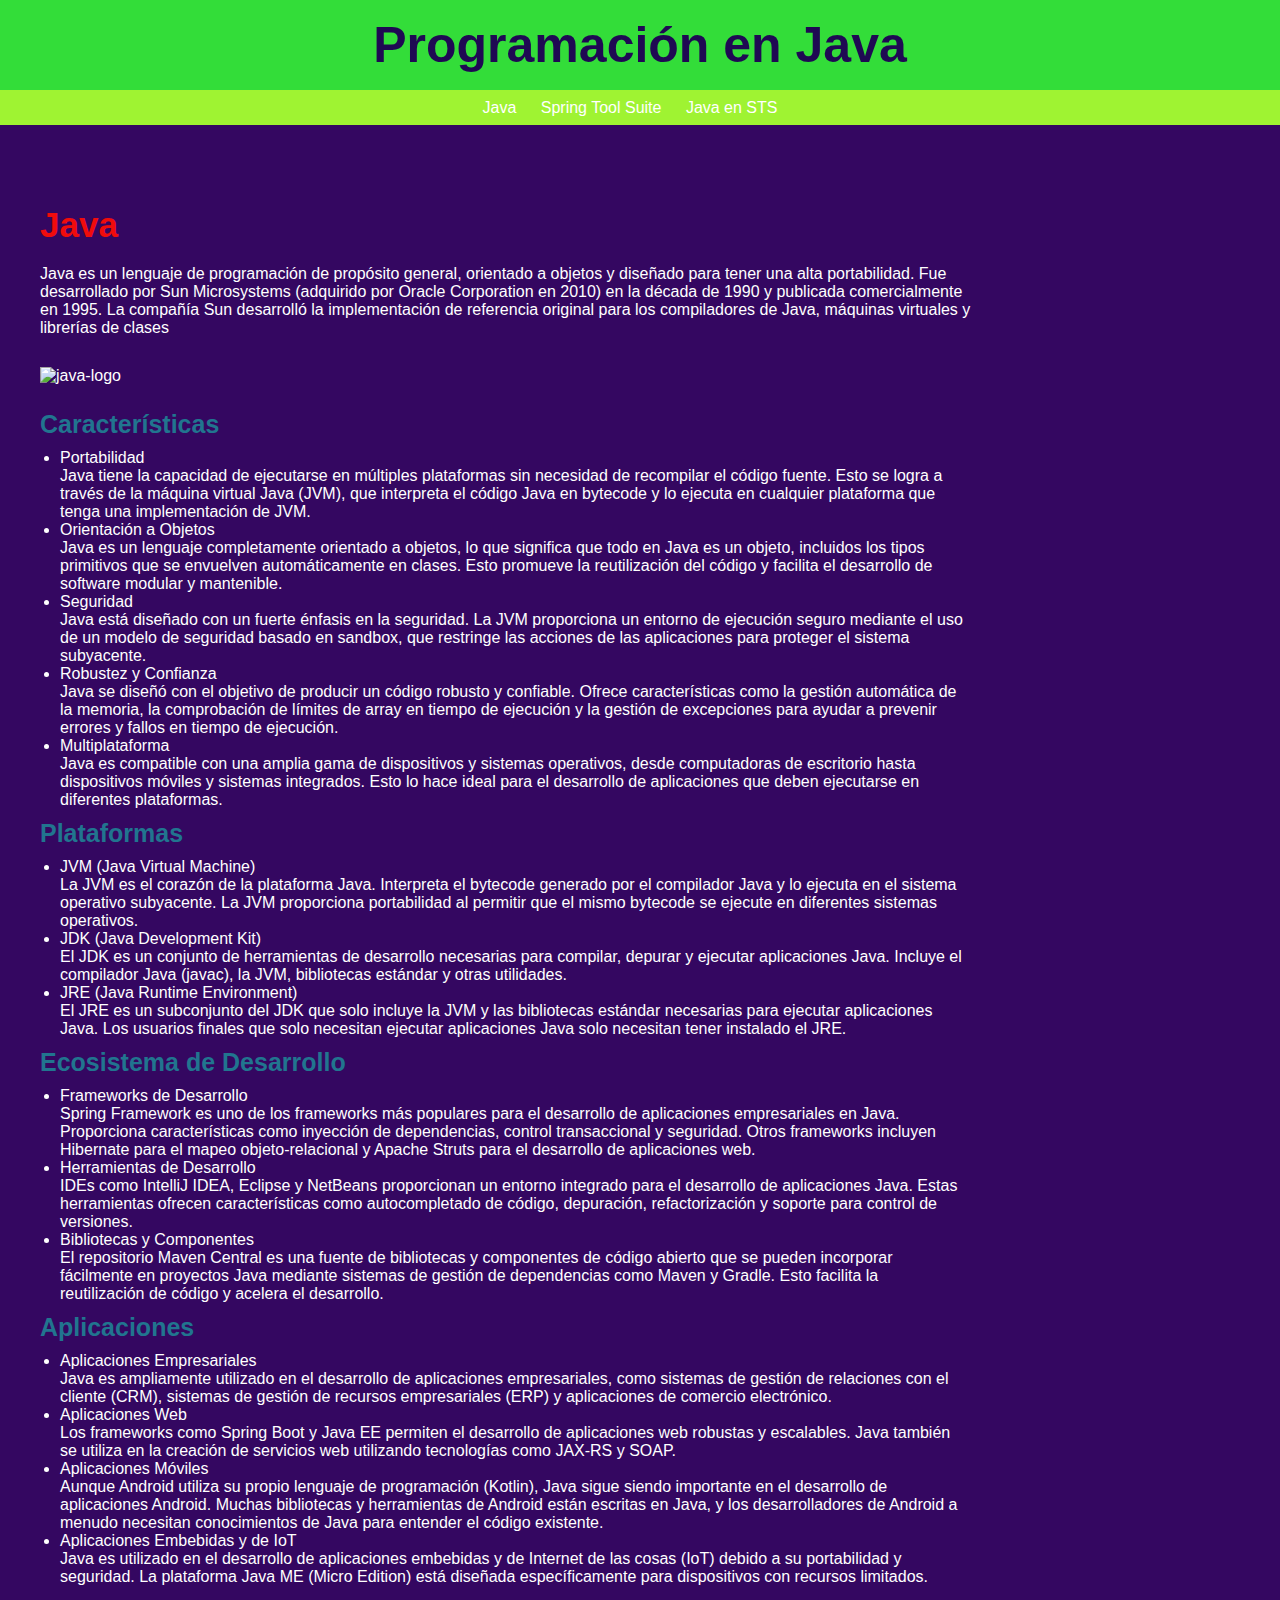
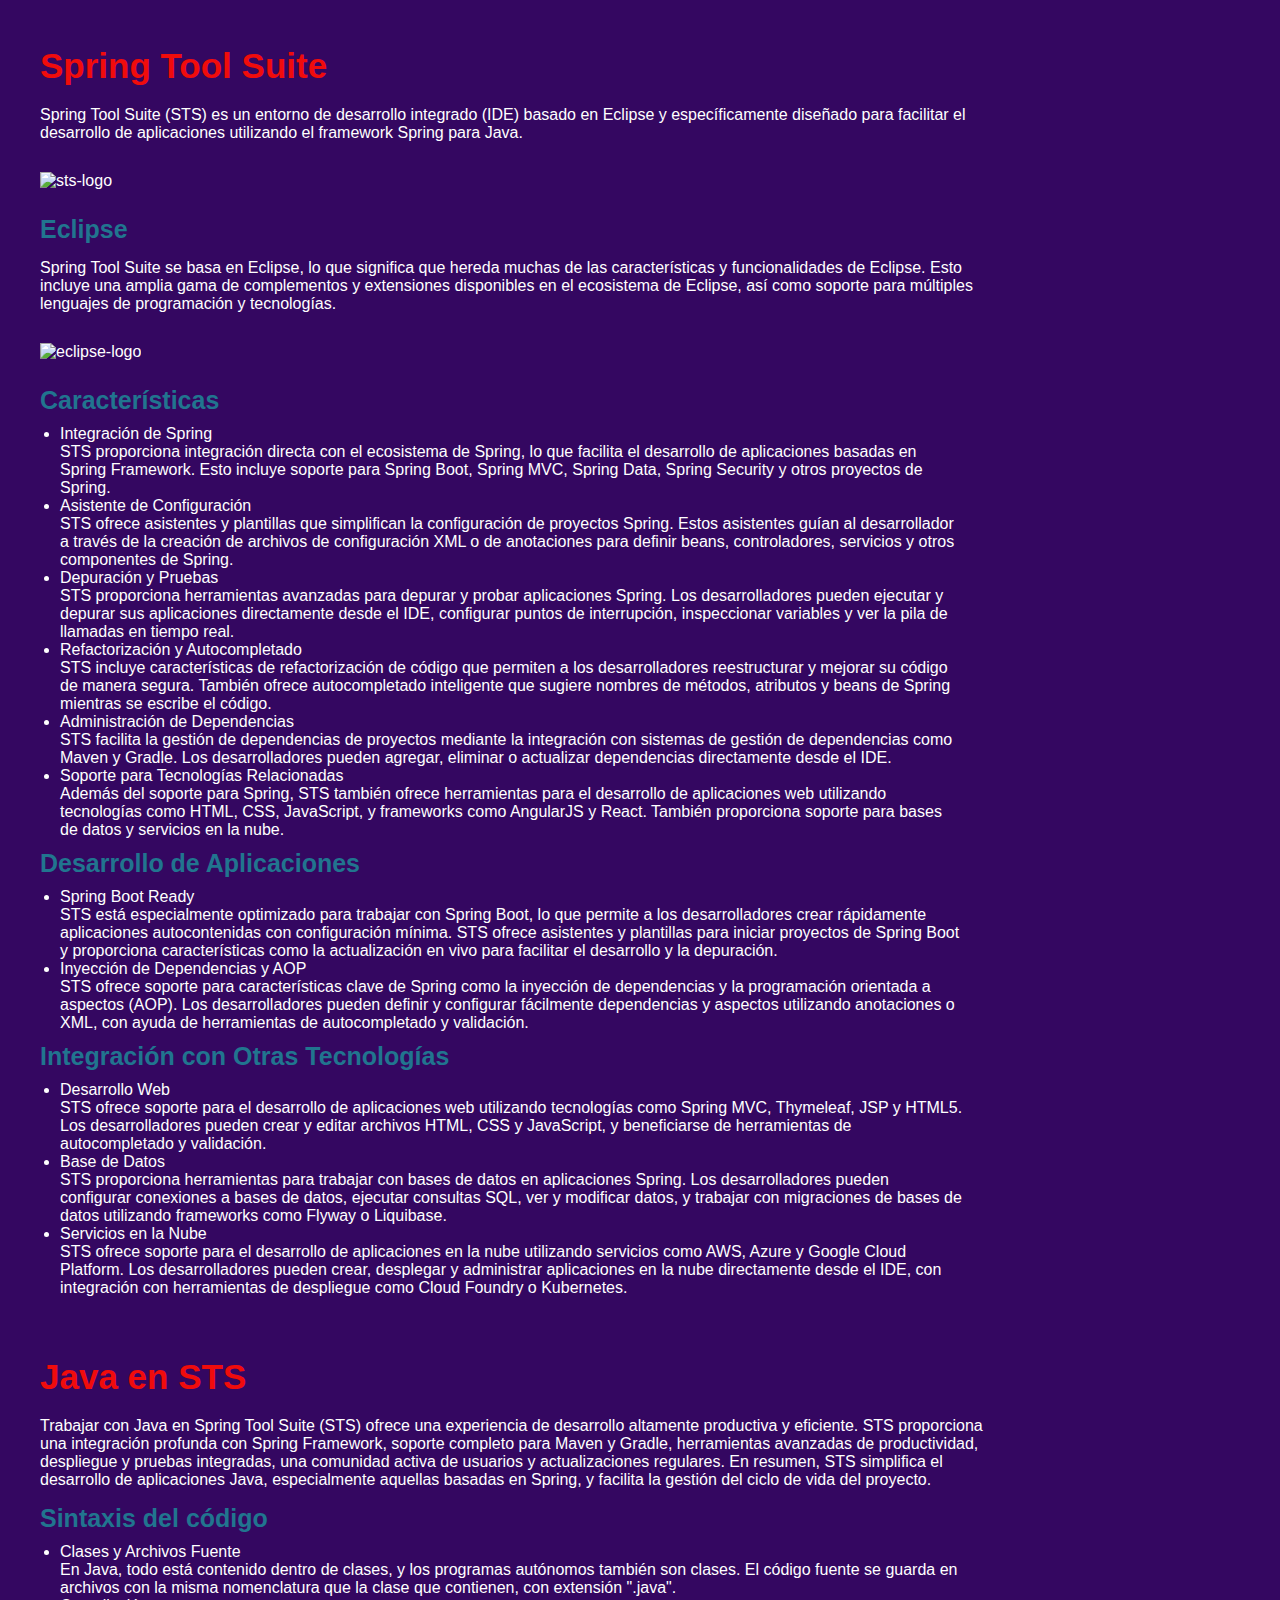
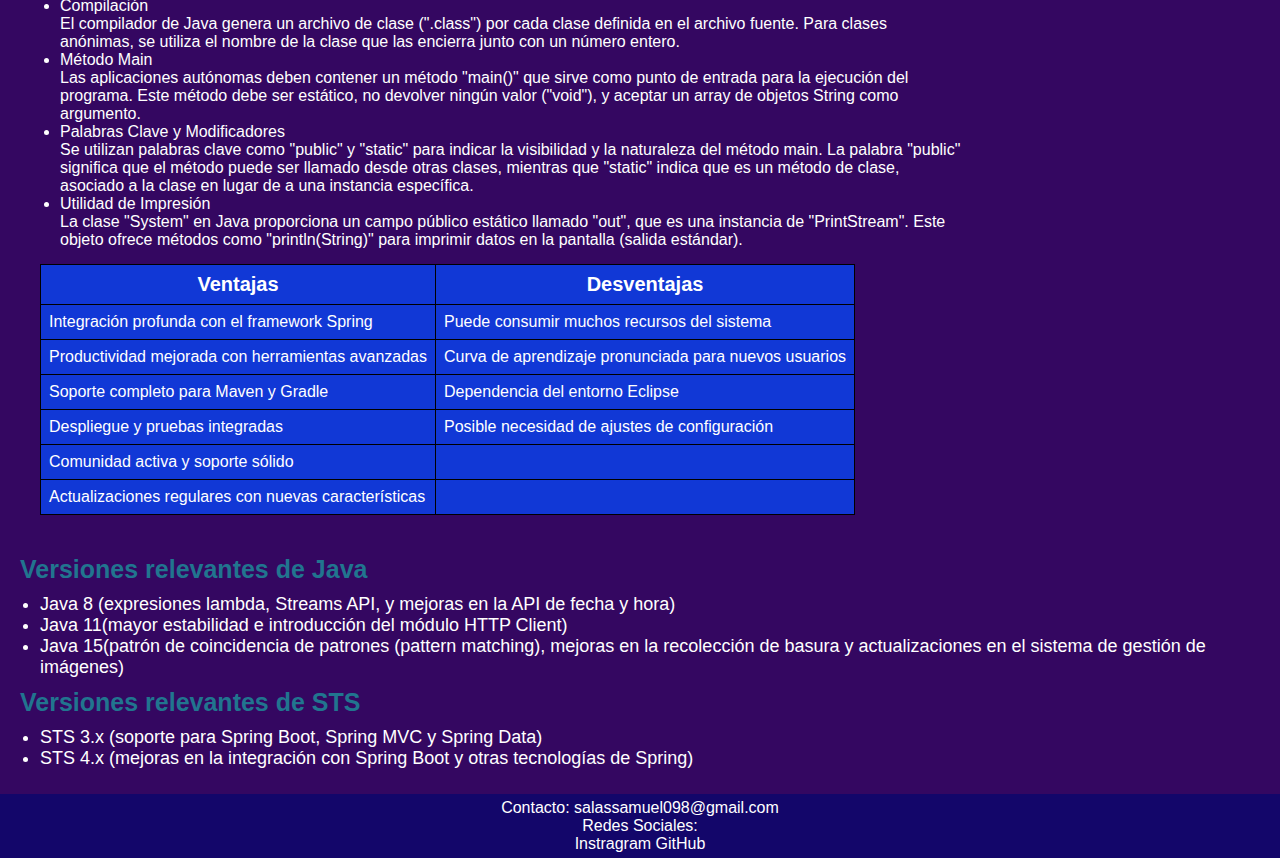
==== src/main/resources/templates/index.html @ c3a45217 "Pagina web y controlador agregados" ====
<!DOCTYPE html>
<html lang="es">
<head>
    <meta charset="UTF-8">
    <title>TP03 Salas Samuel</title>
	<style>
	    * {
	        box-sizing: border-box;
	        margin: 0;
	        padding: 0;
	    }
	    body {
	        font-family: Arial;
            background-color: #340761;
	    }
	    header {
	        background-color: #33dd39;
	        color: #1f0953;
	        padding: 10px;
	        text-align: center;
            font-size: 25px;
            line-height: 70px;
            width: 100%;
            z-index: 2;
	    }
	    nav {
	        background-color: #9ff332;
	        padding: 10px;
	        text-align: center;
            line-height: 15px;
            width: 100%;
            z-index: 2;
	    }    
	    nav a {
	        text-decoration: none;
	        color: #ffffff;
	        margin-right: 20px;
	    }
        nav a:hover {
            color: #1f0953;
        }
	    main {
	        padding: 20px;
	        margin-right: 220px;
            width: 80%;
            float: left;
	    }
	    section {
            margin: 20px;
            padding-top: 20px;
            color: #ffffff;
        }
	    h2 {
	        color: #f00c0c;
            font-size: 35px;
            font-weight: bold; 
            margin: 20px 0;
	    }
	    h3 {
	        color: #21758f;
            font-size: 25px;
            margin: 10px 0;
	    }
        .descripcion {
            margin: 15px 0;
        }
        ul {
            margin: 5px 20px;
        }
        img{
            width: 25%;
            height: 25%;
            margin: 15px 0;
        }
        table {
            background-color: #1138d6;
            margin: 15px 0;
            border-collapse: collapse;
        }
        th{
            font-size: 20px;
        }
        th, td {
        	border: 1px solid #000;
    		padding: 8px;
        }
	    footer {
	        background-color: #13066a;
	        color: #ffffff;
	        text-align: center;
	        padding: 5px;
	        width: 100%;
	        bottom: 0;
            z-index: 2;
	    }
        footer a {
            text-decoration: none;
            color: #ffffff;
        }
        footer a:hover {
            color: #0cced8;
        }
        aside {
            padding: 20px;
        }
        aside ul {
            color: #21758f;
        }
        aside li {
            color: #ffffff;
            font-size: 18px;
            text-decoration: none;
        }
	</style>
</head>
<body>
    <header>
        <h1>Programación en Java</h1>
    </header>
    <nav>
        <a href="#java">Java</a>
        <a href="#sts">Spring Tool Suite</a>
        <a href="#java_sts">Java en STS</a>
    </nav>
    <main>
        <section id="java">
            <h2>Java</h2>
                <p class="descripcion">Java es un lenguaje de programación de propósito general, orientado a objetos y diseñado para tener una alta portabilidad. Fue desarrollado por Sun Microsystems (adquirido por Oracle Corporation en 2010) en la década de 1990 y publicada comercialmente en 1995. La compañía Sun desarrolló la implementación de referencia original para los compiladores de Java, máquinas virtuales y librerías de clases</p>
                <img src="https://miro.medium.com/v2/resize:fit:1200/1*2XrX0fP0htyTCah7AglTig.jpeg" alt="java-logo">
            <h3>Características</h3>
                <ul>
                    <li>Portabilidad
                        <p>Java tiene la capacidad de ejecutarse en múltiples plataformas sin necesidad de recompilar el código fuente. Esto se logra a través de la máquina virtual Java (JVM), que interpreta el código Java en bytecode y lo ejecuta en cualquier plataforma que tenga una implementación de JVM.</p>
                    </li>
                    <li>Orientación a Objetos
                        <p>Java es un lenguaje completamente orientado a objetos, lo que significa que todo en Java es un objeto, incluidos los tipos primitivos que se envuelven automáticamente en clases. Esto promueve la reutilización del código y facilita el desarrollo de software modular y mantenible.</p>
                    </li>
                    <li>Seguridad
                        <p>Java está diseñado con un fuerte énfasis en la seguridad. La JVM proporciona un entorno de ejecución seguro mediante el uso de un modelo de seguridad basado en sandbox, que restringe las acciones de las aplicaciones para proteger el sistema subyacente.</p>
                    </li>
                    <li>Robustez y Confianza
                        <p>Java se diseñó con el objetivo de producir un código robusto y confiable. Ofrece características como la gestión automática de la memoria, la comprobación de límites de array en tiempo de ejecución y la gestión de excepciones para ayudar a prevenir errores y fallos en tiempo de ejecución.</p>
                    </li>
                    <li>Multiplataforma
                        <p>Java es compatible con una amplia gama de dispositivos y sistemas operativos, desde computadoras de escritorio hasta dispositivos móviles y sistemas integrados. Esto lo hace ideal para el desarrollo de aplicaciones que deben ejecutarse en diferentes plataformas.</p>
                	</li>
                </ul>
            <h3>Plataformas</h3>
                <ul>
                    <li>JVM (Java Virtual Machine)
                        <p>La JVM es el corazón de la plataforma Java. Interpreta el bytecode generado por el compilador Java y lo ejecuta en el sistema operativo subyacente. La JVM proporciona portabilidad al permitir que el mismo bytecode se ejecute en diferentes sistemas operativos.</p>
                    </li>
                    <li>JDK (Java Development Kit)
                        <p>El JDK es un conjunto de herramientas de desarrollo necesarias para compilar, depurar y ejecutar aplicaciones Java. Incluye el compilador Java (javac), la JVM, bibliotecas estándar y otras utilidades.</p>
                    </li>
                    <li>JRE (Java Runtime Environment)
                        <p>El JRE es un subconjunto del JDK que solo incluye la JVM y las bibliotecas estándar necesarias para ejecutar aplicaciones Java. Los usuarios finales que solo necesitan ejecutar aplicaciones Java solo necesitan tener instalado el JRE.</p>
                	</li>
                </ul>
            <h3>Ecosistema de Desarrollo</h3>
                <ul>
                    <li>Frameworks de Desarrollo
                        <p>Spring Framework es uno de los frameworks más populares para el desarrollo de aplicaciones empresariales en Java. Proporciona características como inyección de dependencias, control transaccional y seguridad. Otros frameworks incluyen Hibernate para el mapeo objeto-relacional y Apache Struts para el desarrollo de aplicaciones web.</p>
                    </li>
                    <li>Herramientas de Desarrollo
                        <p>IDEs como IntelliJ IDEA, Eclipse y NetBeans proporcionan un entorno integrado para el desarrollo de aplicaciones Java. Estas herramientas ofrecen características como autocompletado de código, depuración, refactorización y soporte para control de versiones.</p>
                    </li>
                    <li>Bibliotecas y Componentes
                        <p>El repositorio Maven Central es una fuente de bibliotecas y componentes de código abierto que se pueden incorporar fácilmente en proyectos Java mediante sistemas de gestión de dependencias como Maven y Gradle. Esto facilita la reutilización de código y acelera el desarrollo.</p>
                	</li>
                </ul>
            <h3>Aplicaciones</h3>
                <ul>
                    <li>Aplicaciones Empresariales
                        <p>Java es ampliamente utilizado en el desarrollo de aplicaciones empresariales, como sistemas de gestión de relaciones con el cliente (CRM), sistemas de gestión de recursos empresariales (ERP) y aplicaciones de comercio electrónico.</p>
                    </li>
                    <li>Aplicaciones Web
                        <p>Los frameworks como Spring Boot y Java EE permiten el desarrollo de aplicaciones web robustas y escalables. Java también se utiliza en la creación de servicios web utilizando tecnologías como JAX-RS y SOAP.</p>
                    </li>
                    <li>Aplicaciones Móviles
                        <p>Aunque Android utiliza su propio lenguaje de programación (Kotlin), Java sigue siendo importante en el desarrollo de aplicaciones Android. Muchas bibliotecas y herramientas de Android están escritas en Java, y los desarrolladores de Android a menudo necesitan conocimientos de Java para entender el código existente.</p>
                    </li>
                    <li>Aplicaciones Embebidas y de IoT
                        <p>Java es utilizado en el desarrollo de aplicaciones embebidas y de Internet de las cosas (IoT) debido a su portabilidad y seguridad. La plataforma Java ME (Micro Edition) está diseñada específicamente para dispositivos con recursos limitados.</p>
                	</li>
                </ul>
        </section>
        <section id="sts">
            <h2>Spring Tool Suite</h2>
                <p class="descripcion">Spring Tool Suite (STS) es un entorno de desarrollo integrado (IDE) basado en Eclipse y específicamente diseñado para facilitar el desarrollo de aplicaciones utilizando el framework Spring para Java.</p>
                <img src="https://img1.daumcdn.net/thumb/R800x0/?scode=mtistory2&fname=https%3A%2F%2Fblog.kakaocdn.net%2Fdn%2FJdOYF%2Fbtq2Lk9Ly6H%2FEnnXXsOO4hyoVLZHXn4XQ0%2Fimg.png" alt="sts-logo">
            <h3>Eclipse</h3>
                <p class="descripcion">Spring Tool Suite se basa en Eclipse, lo que significa que hereda muchas de las características y funcionalidades de Eclipse. Esto incluye una amplia gama de complementos y extensiones disponibles en el ecosistema de Eclipse, así como soporte para múltiples lenguajes de programación y tecnologías.</p>
                <img src="https://algol.dev/wp-content/uploads/2020/10/logo-eclipse.png" alt="eclipse-logo">
            <h3>Características</h3>
                <ul>
                    <li>Integración de Spring
                        <p>STS proporciona integración directa con el ecosistema de Spring, lo que facilita el desarrollo de aplicaciones basadas en Spring Framework. Esto incluye soporte para Spring Boot, Spring MVC, Spring Data, Spring Security y otros proyectos de Spring.</p>
                    </li>
                    <li>Asistente de Configuración
                        <p>STS ofrece asistentes y plantillas que simplifican la configuración de proyectos Spring. Estos asistentes guían al desarrollador a través de la creación de archivos de configuración XML o de anotaciones para definir beans, controladores, servicios y otros componentes de Spring.</p>
                    </li>
                    <li>Depuración y Pruebas
                        <p>STS proporciona herramientas avanzadas para depurar y probar aplicaciones Spring. Los desarrolladores pueden ejecutar y depurar sus aplicaciones directamente desde el IDE, configurar puntos de interrupción, inspeccionar variables y ver la pila de llamadas en tiempo real.</p>
                    </li>
                    <li>Refactorización y Autocompletado
                        <p>STS incluye características de refactorización de código que permiten a los desarrolladores reestructurar y mejorar su código de manera segura. También ofrece autocompletado inteligente que sugiere nombres de métodos, atributos y beans de Spring mientras se escribe el código.</p>
                    </li>
                    <li>Administración de Dependencias
                        <p>STS facilita la gestión de dependencias de proyectos mediante la integración con sistemas de gestión de dependencias como Maven y Gradle. Los desarrolladores pueden agregar, eliminar o actualizar dependencias directamente desde el IDE.</p>
                    </li>
                    <li>Soporte para Tecnologías Relacionadas
                        <p>Además del soporte para Spring, STS también ofrece herramientas para el desarrollo de aplicaciones web utilizando tecnologías como HTML, CSS, JavaScript, y frameworks como AngularJS y React. También proporciona soporte para bases de datos y servicios en la nube.</p>
                	</li>
                </ul>
            <h3>Desarrollo de Aplicaciones</h3>
                <ul>
                    <li>Spring Boot Ready
                        <p>STS está especialmente optimizado para trabajar con Spring Boot, lo que permite a los desarrolladores crear rápidamente aplicaciones autocontenidas con configuración mínima. STS ofrece asistentes y plantillas para iniciar proyectos de Spring Boot y proporciona características como la actualización en vivo para facilitar el desarrollo y la depuración.</p>
                    </li>
                    <li>Inyección de Dependencias y AOP
                        <p>STS ofrece soporte para características clave de Spring como la inyección de dependencias y la programación orientada a aspectos (AOP). Los desarrolladores pueden definir y configurar fácilmente dependencias y aspectos utilizando anotaciones o XML, con ayuda de herramientas de autocompletado y validación.</p>
                	</li>
                </ul>
            <h3>Integración con Otras Tecnologías</h3>
                <ul>
                    <li>Desarrollo Web
                        <p>STS ofrece soporte para el desarrollo de aplicaciones web utilizando tecnologías como Spring MVC, Thymeleaf, JSP y HTML5. Los desarrolladores pueden crear y editar archivos HTML, CSS y JavaScript, y beneficiarse de herramientas de autocompletado y validación.</p>
                    </li>
                    <li>Base de Datos
                        <p>STS proporciona herramientas para trabajar con bases de datos en aplicaciones Spring. Los desarrolladores pueden configurar conexiones a bases de datos, ejecutar consultas SQL, ver y modificar datos, y trabajar con migraciones de bases de datos utilizando frameworks como Flyway o Liquibase.</p>
                    </li>
                    <li>Servicios en la Nube
                        <p>STS ofrece soporte para el desarrollo de aplicaciones en la nube utilizando servicios como AWS, Azure y Google Cloud Platform. Los desarrolladores pueden crear, desplegar y administrar aplicaciones en la nube directamente desde el IDE, con integración con herramientas de despliegue como Cloud Foundry o Kubernetes.</p>
                	</li>
                </ul>
        </section>
        <section id="java_sts">
            <h2>Java en STS</h2>
                <p class="descripcion">Trabajar con Java en Spring Tool Suite (STS) ofrece una experiencia de desarrollo altamente productiva y eficiente. STS proporciona una integración profunda con Spring Framework, soporte completo para Maven y Gradle, herramientas avanzadas de productividad, despliegue y pruebas integradas, una comunidad activa de usuarios y actualizaciones regulares. En resumen, STS simplifica el desarrollo de aplicaciones Java, especialmente aquellas basadas en Spring, y facilita la gestión del ciclo de vida del proyecto.</p>
            <h3>Sintaxis del código</h3>
                <ul>
                    <li>Clases y Archivos Fuente
                        <p>En Java, todo está contenido dentro de clases, y los programas autónomos también son clases. El código fuente se guarda en archivos con la misma nomenclatura que la clase que contienen, con extensión ".java".</p>
                    </li>
                    <li>Compilación
                        <p>El compilador de Java genera un archivo de clase (".class") por cada clase definida en el archivo fuente. Para clases anónimas, se utiliza el nombre de la clase que las encierra junto con un número entero.</p>
                    </li>
                    <li>Método Main
                        <p>Las aplicaciones autónomas deben contener un método "main()" que sirve como punto de entrada para la ejecución del programa. Este método debe ser estático, no devolver ningún valor ("void"), y aceptar un array de objetos String como argumento.</p>
                    </li>
                    <li>Palabras Clave y Modificadores
                        <p>Se utilizan palabras clave como "public" y "static" para indicar la visibilidad y la naturaleza del método main. La palabra "public" significa que el método puede ser llamado desde otras clases, mientras que "static" indica que es un método de clase, asociado a la clase en lugar de a una instancia específica.</p>
                    </li>
                    <li>Utilidad de Impresión
                        <p>La clase "System" en Java proporciona un campo público estático llamado "out", que es una instancia de "PrintStream". Este objeto ofrece métodos como "println(String)" para imprimir datos en la pantalla (salida estándar).</p>
                	</li>
                </ul>
            <table>
                <thead>
                    <tr>
                        <th>Ventajas</th>
                        <th>Desventajas</th>
                    </tr>
                </thead>
                <tbody>
                    <tr>
                        <td>Integración profunda con el framework Spring</td>
                        <td>Puede consumir muchos recursos del sistema</td>
                    </tr>
                    <tr>
                        <td>Productividad mejorada con herramientas avanzadas</td>
                        <td>Curva de aprendizaje pronunciada para nuevos usuarios</td>
                    </tr>
                    <tr>
                        <td>Soporte completo para Maven y Gradle</td>
                        <td>Dependencia del entorno Eclipse</td>
                    </tr>
                    <tr>
                        <td>Despliegue y pruebas integradas</td>
                        <td>Posible necesidad de ajustes de configuración</td>
                    </tr>
                    <tr>
                        <td>Comunidad activa y soporte sólido</td>
                        <td></td>
                    </tr>
                    <tr>
                        <td>Actualizaciones regulares con nuevas características</td>
                        <td></td>
                    </tr>
                </tbody>
            </table>
        </section>
    </main>
    <aside>
        <h3>Versiones relevantes de Java</h3>
            <ul>
                <li>Java 8 (expresiones lambda, Streams API, y mejoras en la API de fecha y hora)</li>
                <li>Java 11(mayor estabilidad e introducción del módulo HTTP Client)</li>
                <li>Java 15(patrón de coincidencia de patrones (pattern matching), mejoras en la recolección de basura y actualizaciones en el sistema de gestión de imágenes)</li>
            </ul>
        <h3>Versiones relevantes de STS</h3>
            <ul>
                <li>STS 3.x (soporte para Spring Boot, Spring MVC y Spring Data)</li>
                <li>STS 4.x (mejoras en la integración con Spring Boot y otras tecnologías de Spring)</li>
            </ul>
    </aside>
    <footer>
        <p>Contacto: salassamuel098@gmail.com</p>
        <p>Redes Sociales:</p>
        <a href="https://www.instagram.com/samm_c.c/">Instragram</a>
        <a href="https://github.com/samuel-cell">GitHub</a>
    </footer>
</body>
</html>
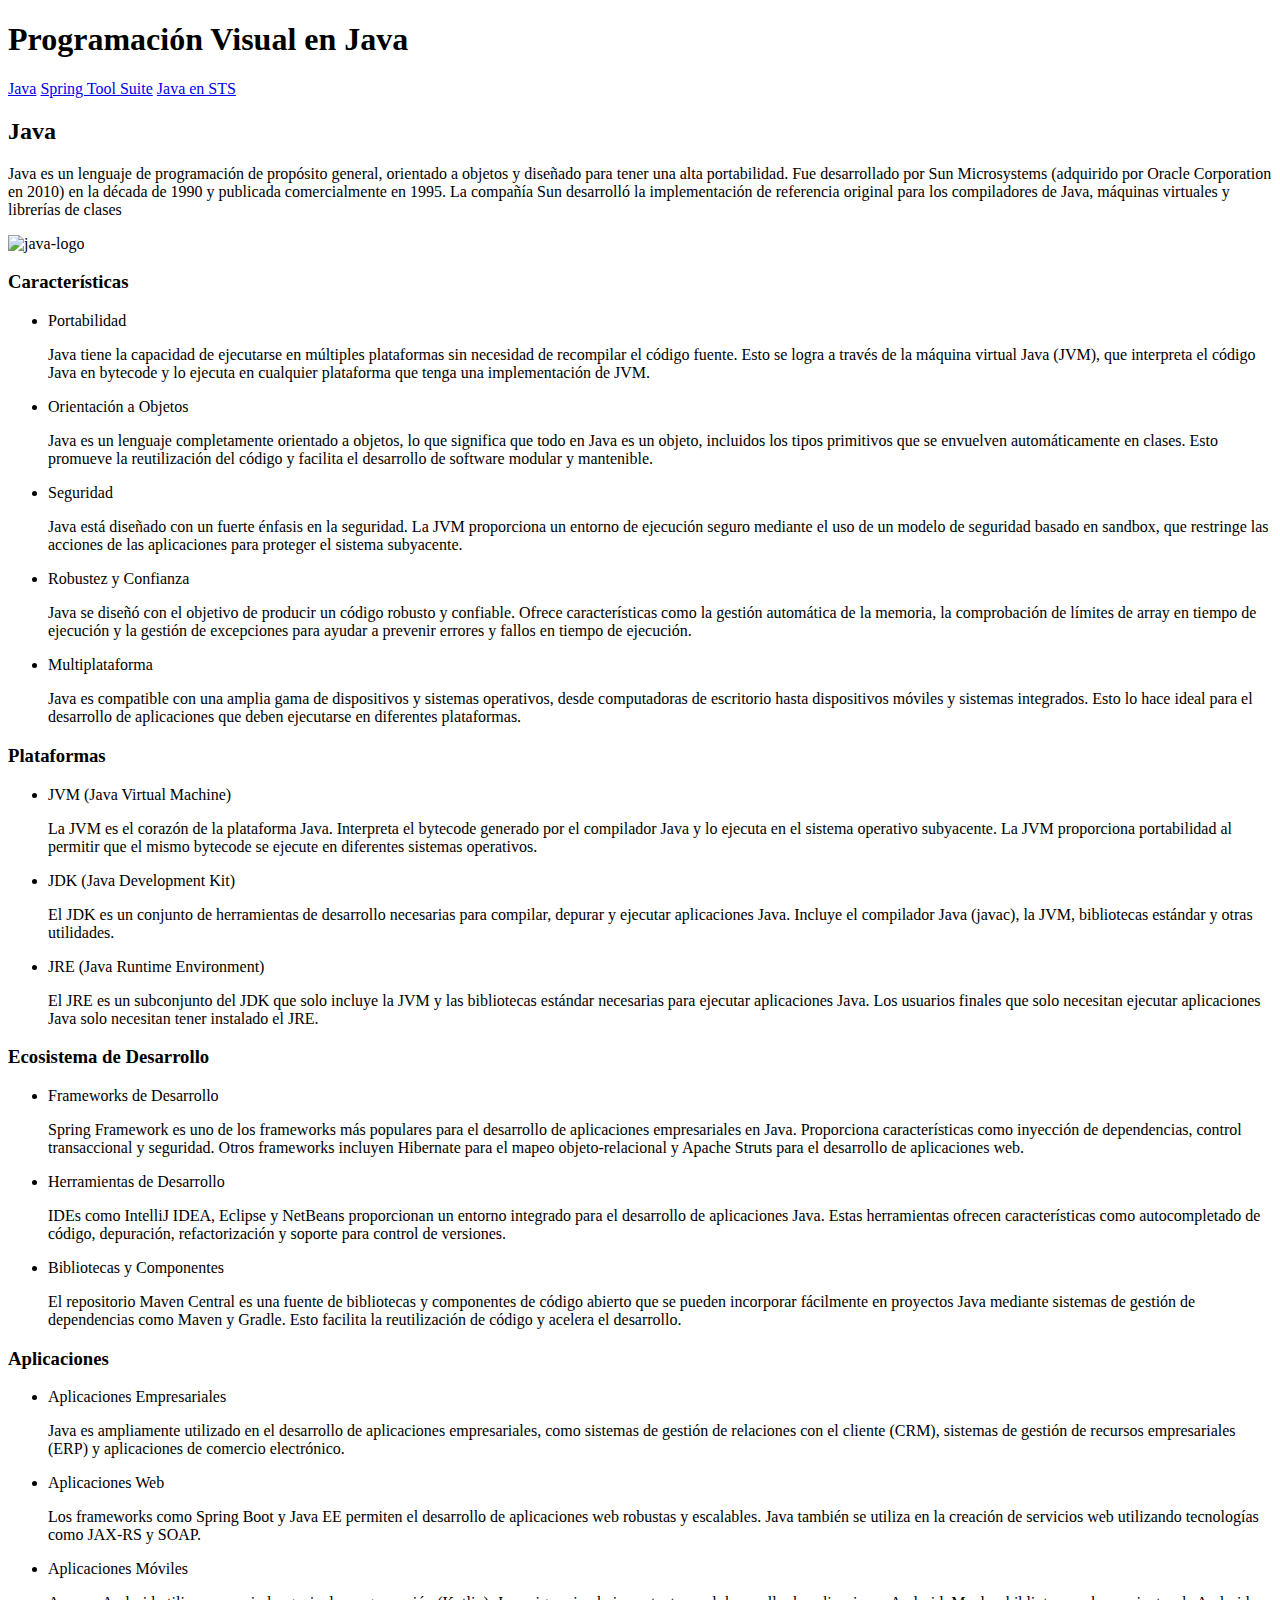
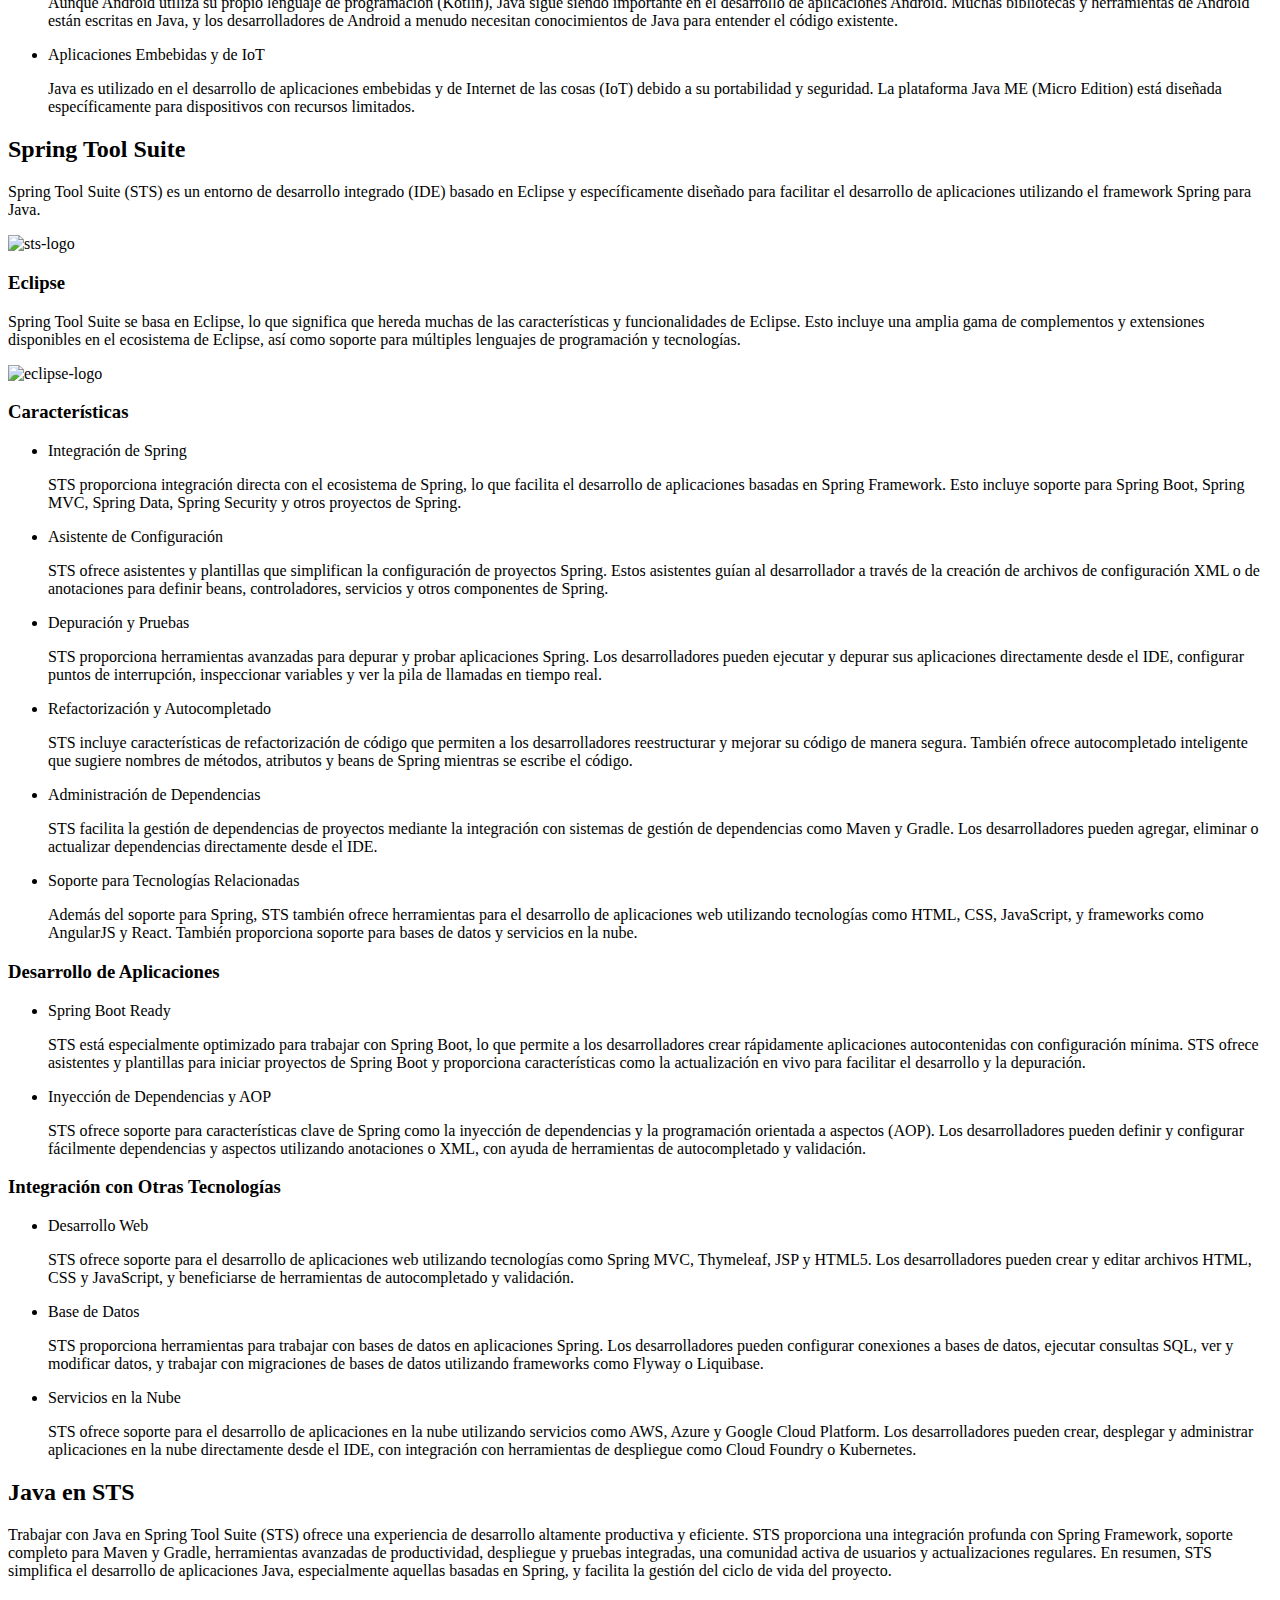
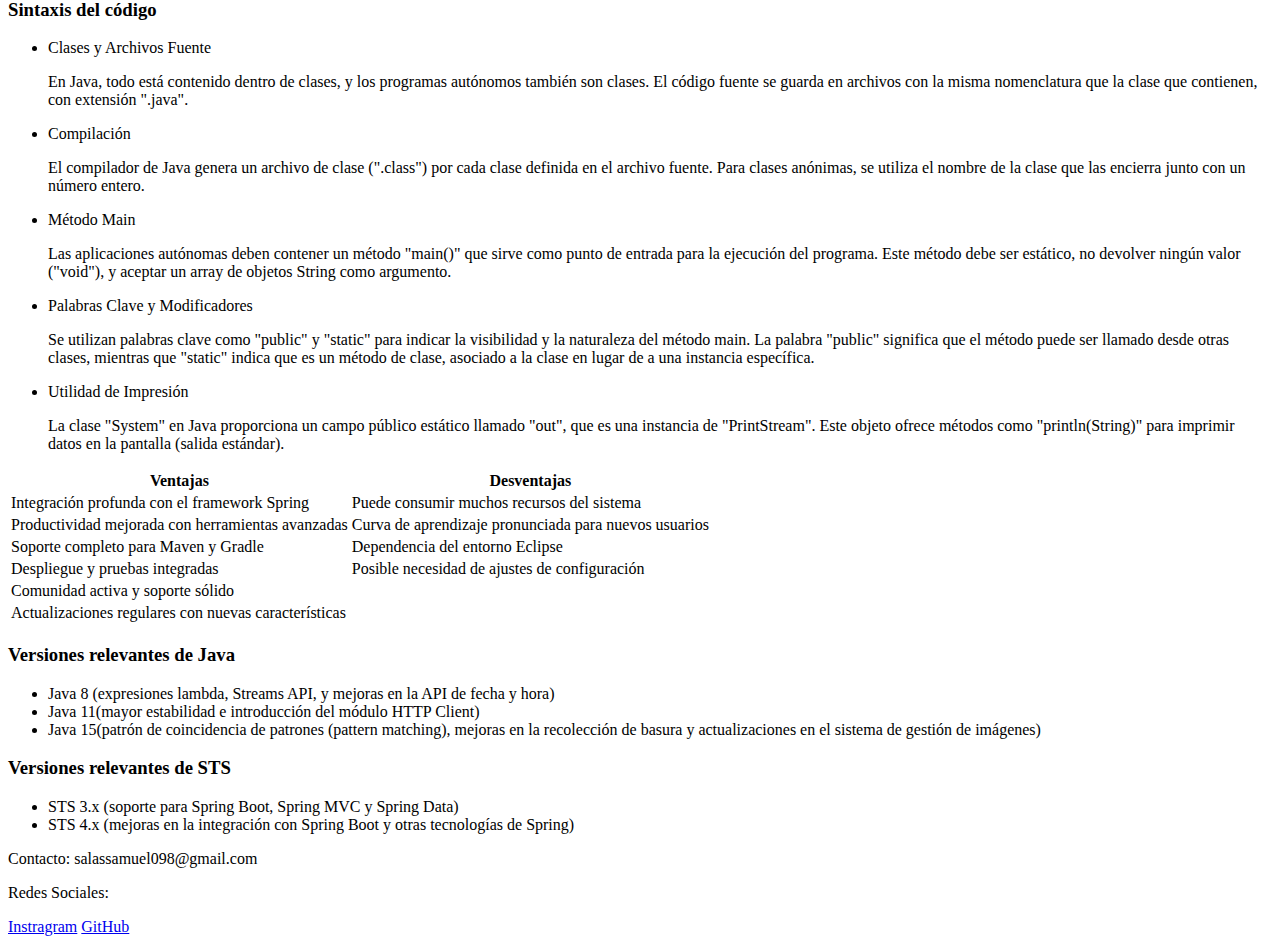
==== commit 8af1a587: "Formulario y archivo css agregados" ====
--- a/src/main/resources/templates/index.html
+++ b/src/main/resources/templates/index.html
@@ -3,308 +3,202 @@
 <head>
     <meta charset="UTF-8">
     <title>TP03 Salas Samuel</title>
-	<style>
-	    * {
-	        box-sizing: border-box;
-	        margin: 0;
-	        padding: 0;
-	    }
-	    body {
-	        font-family: Arial;
-            background-color: #340761;
-	    }
-	    header {
-	        background-color: #33dd39;
-	        color: #1f0953;
-	        padding: 10px;
-	        text-align: center;
-            font-size: 25px;
-            line-height: 70px;
-            width: 100%;
-            z-index: 2;
-	    }
-	    nav {
-	        background-color: #9ff332;
-	        padding: 10px;
-	        text-align: center;
-            line-height: 15px;
-            width: 100%;
-            z-index: 2;
-	    }    
-	    nav a {
-	        text-decoration: none;
-	        color: #ffffff;
-	        margin-right: 20px;
-	    }
-        nav a:hover {
-            color: #1f0953;
-        }
-	    main {
-	        padding: 20px;
-	        margin-right: 220px;
-            width: 80%;
-            float: left;
-	    }
-	    section {
-            margin: 20px;
-            padding-top: 20px;
-            color: #ffffff;
-        }
-	    h2 {
-	        color: #f00c0c;
-            font-size: 35px;
-            font-weight: bold; 
-            margin: 20px 0;
-	    }
-	    h3 {
-	        color: #21758f;
-            font-size: 25px;
-            margin: 10px 0;
-	    }
-        .descripcion {
-            margin: 15px 0;
-        }
-        ul {
-            margin: 5px 20px;
-        }
-        img{
-            width: 25%;
-            height: 25%;
-            margin: 15px 0;
-        }
-        table {
-            background-color: #1138d6;
-            margin: 15px 0;
-            border-collapse: collapse;
-        }
-        th{
-            font-size: 20px;
-        }
-        th, td {
-        	border: 1px solid #000;
-    		padding: 8px;
-        }
-	    footer {
-	        background-color: #13066a;
-	        color: #ffffff;
-	        text-align: center;
-	        padding: 5px;
-	        width: 100%;
-	        bottom: 0;
-            z-index: 2;
-	    }
-        footer a {
-            text-decoration: none;
-            color: #ffffff;
-        }
-        footer a:hover {
-            color: #0cced8;
-        }
-        aside {
-            padding: 20px;
-        }
-        aside ul {
-            color: #21758f;
-        }
-        aside li {
-            color: #ffffff;
-            font-size: 18px;
-            text-decoration: none;
-        }
-	</style>
+    <link rel="stylesheet" href="/css/styles.css">
 </head>
 <body>
     <header>
-        <h1>Programación en Java</h1>
-    </header>
-    <nav>
+        <h1>Programación Visual en Java</h1>
+        <nav>
         <a href="#java">Java</a>
         <a href="#sts">Spring Tool Suite</a>
         <a href="#java_sts">Java en STS</a>
     </nav>
-    <main>
-        <section id="java">
-            <h2>Java</h2>
-                <p class="descripcion">Java es un lenguaje de programación de propósito general, orientado a objetos y diseñado para tener una alta portabilidad. Fue desarrollado por Sun Microsystems (adquirido por Oracle Corporation en 2010) en la década de 1990 y publicada comercialmente en 1995. La compañía Sun desarrolló la implementación de referencia original para los compiladores de Java, máquinas virtuales y librerías de clases</p>
-                <img src="https://miro.medium.com/v2/resize:fit:1200/1*2XrX0fP0htyTCah7AglTig.jpeg" alt="java-logo">
-            <h3>Características</h3>
-                <ul>
-                    <li>Portabilidad
-                        <p>Java tiene la capacidad de ejecutarse en múltiples plataformas sin necesidad de recompilar el código fuente. Esto se logra a través de la máquina virtual Java (JVM), que interpreta el código Java en bytecode y lo ejecuta en cualquier plataforma que tenga una implementación de JVM.</p>
-                    </li>
-                    <li>Orientación a Objetos
-                        <p>Java es un lenguaje completamente orientado a objetos, lo que significa que todo en Java es un objeto, incluidos los tipos primitivos que se envuelven automáticamente en clases. Esto promueve la reutilización del código y facilita el desarrollo de software modular y mantenible.</p>
-                    </li>
-                    <li>Seguridad
-                        <p>Java está diseñado con un fuerte énfasis en la seguridad. La JVM proporciona un entorno de ejecución seguro mediante el uso de un modelo de seguridad basado en sandbox, que restringe las acciones de las aplicaciones para proteger el sistema subyacente.</p>
-                    </li>
-                    <li>Robustez y Confianza
-                        <p>Java se diseñó con el objetivo de producir un código robusto y confiable. Ofrece características como la gestión automática de la memoria, la comprobación de límites de array en tiempo de ejecución y la gestión de excepciones para ayudar a prevenir errores y fallos en tiempo de ejecución.</p>
-                    </li>
-                    <li>Multiplataforma
-                        <p>Java es compatible con una amplia gama de dispositivos y sistemas operativos, desde computadoras de escritorio hasta dispositivos móviles y sistemas integrados. Esto lo hace ideal para el desarrollo de aplicaciones que deben ejecutarse en diferentes plataformas.</p>
-                	</li>
-                </ul>
-            <h3>Plataformas</h3>
-                <ul>
-                    <li>JVM (Java Virtual Machine)
-                        <p>La JVM es el corazón de la plataforma Java. Interpreta el bytecode generado por el compilador Java y lo ejecuta en el sistema operativo subyacente. La JVM proporciona portabilidad al permitir que el mismo bytecode se ejecute en diferentes sistemas operativos.</p>
-                    </li>
-                    <li>JDK (Java Development Kit)
-                        <p>El JDK es un conjunto de herramientas de desarrollo necesarias para compilar, depurar y ejecutar aplicaciones Java. Incluye el compilador Java (javac), la JVM, bibliotecas estándar y otras utilidades.</p>
-                    </li>
-                    <li>JRE (Java Runtime Environment)
-                        <p>El JRE es un subconjunto del JDK que solo incluye la JVM y las bibliotecas estándar necesarias para ejecutar aplicaciones Java. Los usuarios finales que solo necesitan ejecutar aplicaciones Java solo necesitan tener instalado el JRE.</p>
-                	</li>
-                </ul>
-            <h3>Ecosistema de Desarrollo</h3>
-                <ul>
-                    <li>Frameworks de Desarrollo
-                        <p>Spring Framework es uno de los frameworks más populares para el desarrollo de aplicaciones empresariales en Java. Proporciona características como inyección de dependencias, control transaccional y seguridad. Otros frameworks incluyen Hibernate para el mapeo objeto-relacional y Apache Struts para el desarrollo de aplicaciones web.</p>
-                    </li>
-                    <li>Herramientas de Desarrollo
-                        <p>IDEs como IntelliJ IDEA, Eclipse y NetBeans proporcionan un entorno integrado para el desarrollo de aplicaciones Java. Estas herramientas ofrecen características como autocompletado de código, depuración, refactorización y soporte para control de versiones.</p>
-                    </li>
-                    <li>Bibliotecas y Componentes
-                        <p>El repositorio Maven Central es una fuente de bibliotecas y componentes de código abierto que se pueden incorporar fácilmente en proyectos Java mediante sistemas de gestión de dependencias como Maven y Gradle. Esto facilita la reutilización de código y acelera el desarrollo.</p>
-                	</li>
-                </ul>
-            <h3>Aplicaciones</h3>
-                <ul>
-                    <li>Aplicaciones Empresariales
-                        <p>Java es ampliamente utilizado en el desarrollo de aplicaciones empresariales, como sistemas de gestión de relaciones con el cliente (CRM), sistemas de gestión de recursos empresariales (ERP) y aplicaciones de comercio electrónico.</p>
-                    </li>
-                    <li>Aplicaciones Web
-                        <p>Los frameworks como Spring Boot y Java EE permiten el desarrollo de aplicaciones web robustas y escalables. Java también se utiliza en la creación de servicios web utilizando tecnologías como JAX-RS y SOAP.</p>
-                    </li>
-                    <li>Aplicaciones Móviles
-                        <p>Aunque Android utiliza su propio lenguaje de programación (Kotlin), Java sigue siendo importante en el desarrollo de aplicaciones Android. Muchas bibliotecas y herramientas de Android están escritas en Java, y los desarrolladores de Android a menudo necesitan conocimientos de Java para entender el código existente.</p>
-                    </li>
-                    <li>Aplicaciones Embebidas y de IoT
-                        <p>Java es utilizado en el desarrollo de aplicaciones embebidas y de Internet de las cosas (IoT) debido a su portabilidad y seguridad. La plataforma Java ME (Micro Edition) está diseñada específicamente para dispositivos con recursos limitados.</p>
-                	</li>
-                </ul>
-        </section>
-        <section id="sts">
-            <h2>Spring Tool Suite</h2>
-                <p class="descripcion">Spring Tool Suite (STS) es un entorno de desarrollo integrado (IDE) basado en Eclipse y específicamente diseñado para facilitar el desarrollo de aplicaciones utilizando el framework Spring para Java.</p>
-                <img src="https://img1.daumcdn.net/thumb/R800x0/?scode=mtistory2&fname=https%3A%2F%2Fblog.kakaocdn.net%2Fdn%2FJdOYF%2Fbtq2Lk9Ly6H%2FEnnXXsOO4hyoVLZHXn4XQ0%2Fimg.png" alt="sts-logo">
-            <h3>Eclipse</h3>
-                <p class="descripcion">Spring Tool Suite se basa en Eclipse, lo que significa que hereda muchas de las características y funcionalidades de Eclipse. Esto incluye una amplia gama de complementos y extensiones disponibles en el ecosistema de Eclipse, así como soporte para múltiples lenguajes de programación y tecnologías.</p>
-                <img src="https://algol.dev/wp-content/uploads/2020/10/logo-eclipse.png" alt="eclipse-logo">
-            <h3>Características</h3>
-                <ul>
-                    <li>Integración de Spring
-                        <p>STS proporciona integración directa con el ecosistema de Spring, lo que facilita el desarrollo de aplicaciones basadas en Spring Framework. Esto incluye soporte para Spring Boot, Spring MVC, Spring Data, Spring Security y otros proyectos de Spring.</p>
-                    </li>
-                    <li>Asistente de Configuración
-                        <p>STS ofrece asistentes y plantillas que simplifican la configuración de proyectos Spring. Estos asistentes guían al desarrollador a través de la creación de archivos de configuración XML o de anotaciones para definir beans, controladores, servicios y otros componentes de Spring.</p>
-                    </li>
-                    <li>Depuración y Pruebas
-                        <p>STS proporciona herramientas avanzadas para depurar y probar aplicaciones Spring. Los desarrolladores pueden ejecutar y depurar sus aplicaciones directamente desde el IDE, configurar puntos de interrupción, inspeccionar variables y ver la pila de llamadas en tiempo real.</p>
-                    </li>
-                    <li>Refactorización y Autocompletado
-                        <p>STS incluye características de refactorización de código que permiten a los desarrolladores reestructurar y mejorar su código de manera segura. También ofrece autocompletado inteligente que sugiere nombres de métodos, atributos y beans de Spring mientras se escribe el código.</p>
-                    </li>
-                    <li>Administración de Dependencias
-                        <p>STS facilita la gestión de dependencias de proyectos mediante la integración con sistemas de gestión de dependencias como Maven y Gradle. Los desarrolladores pueden agregar, eliminar o actualizar dependencias directamente desde el IDE.</p>
-                    </li>
-                    <li>Soporte para Tecnologías Relacionadas
-                        <p>Además del soporte para Spring, STS también ofrece herramientas para el desarrollo de aplicaciones web utilizando tecnologías como HTML, CSS, JavaScript, y frameworks como AngularJS y React. También proporciona soporte para bases de datos y servicios en la nube.</p>
-                	</li>
-                </ul>
-            <h3>Desarrollo de Aplicaciones</h3>
-                <ul>
-                    <li>Spring Boot Ready
-                        <p>STS está especialmente optimizado para trabajar con Spring Boot, lo que permite a los desarrolladores crear rápidamente aplicaciones autocontenidas con configuración mínima. STS ofrece asistentes y plantillas para iniciar proyectos de Spring Boot y proporciona características como la actualización en vivo para facilitar el desarrollo y la depuración.</p>
-                    </li>
-                    <li>Inyección de Dependencias y AOP
-                        <p>STS ofrece soporte para características clave de Spring como la inyección de dependencias y la programación orientada a aspectos (AOP). Los desarrolladores pueden definir y configurar fácilmente dependencias y aspectos utilizando anotaciones o XML, con ayuda de herramientas de autocompletado y validación.</p>
-                	</li>
-                </ul>
-            <h3>Integración con Otras Tecnologías</h3>
-                <ul>
-                    <li>Desarrollo Web
-                        <p>STS ofrece soporte para el desarrollo de aplicaciones web utilizando tecnologías como Spring MVC, Thymeleaf, JSP y HTML5. Los desarrolladores pueden crear y editar archivos HTML, CSS y JavaScript, y beneficiarse de herramientas de autocompletado y validación.</p>
-                    </li>
-                    <li>Base de Datos
-                        <p>STS proporciona herramientas para trabajar con bases de datos en aplicaciones Spring. Los desarrolladores pueden configurar conexiones a bases de datos, ejecutar consultas SQL, ver y modificar datos, y trabajar con migraciones de bases de datos utilizando frameworks como Flyway o Liquibase.</p>
-                    </li>
-                    <li>Servicios en la Nube
-                        <p>STS ofrece soporte para el desarrollo de aplicaciones en la nube utilizando servicios como AWS, Azure y Google Cloud Platform. Los desarrolladores pueden crear, desplegar y administrar aplicaciones en la nube directamente desde el IDE, con integración con herramientas de despliegue como Cloud Foundry o Kubernetes.</p>
-                	</li>
-                </ul>
-        </section>
-        <section id="java_sts">
-            <h2>Java en STS</h2>
-                <p class="descripcion">Trabajar con Java en Spring Tool Suite (STS) ofrece una experiencia de desarrollo altamente productiva y eficiente. STS proporciona una integración profunda con Spring Framework, soporte completo para Maven y Gradle, herramientas avanzadas de productividad, despliegue y pruebas integradas, una comunidad activa de usuarios y actualizaciones regulares. En resumen, STS simplifica el desarrollo de aplicaciones Java, especialmente aquellas basadas en Spring, y facilita la gestión del ciclo de vida del proyecto.</p>
-            <h3>Sintaxis del código</h3>
-                <ul>
-                    <li>Clases y Archivos Fuente
-                        <p>En Java, todo está contenido dentro de clases, y los programas autónomos también son clases. El código fuente se guarda en archivos con la misma nomenclatura que la clase que contienen, con extensión ".java".</p>
-                    </li>
-                    <li>Compilación
-                        <p>El compilador de Java genera un archivo de clase (".class") por cada clase definida en el archivo fuente. Para clases anónimas, se utiliza el nombre de la clase que las encierra junto con un número entero.</p>
-                    </li>
-                    <li>Método Main
-                        <p>Las aplicaciones autónomas deben contener un método "main()" que sirve como punto de entrada para la ejecución del programa. Este método debe ser estático, no devolver ningún valor ("void"), y aceptar un array de objetos String como argumento.</p>
-                    </li>
-                    <li>Palabras Clave y Modificadores
-                        <p>Se utilizan palabras clave como "public" y "static" para indicar la visibilidad y la naturaleza del método main. La palabra "public" significa que el método puede ser llamado desde otras clases, mientras que "static" indica que es un método de clase, asociado a la clase en lugar de a una instancia específica.</p>
-                    </li>
-                    <li>Utilidad de Impresión
-                        <p>La clase "System" en Java proporciona un campo público estático llamado "out", que es una instancia de "PrintStream". Este objeto ofrece métodos como "println(String)" para imprimir datos en la pantalla (salida estándar).</p>
-                	</li>
-                </ul>
-            <table>
-                <thead>
-                    <tr>
-                        <th>Ventajas</th>
-                        <th>Desventajas</th>
-                    </tr>
-                </thead>
-                <tbody>
-                    <tr>
-                        <td>Integración profunda con el framework Spring</td>
-                        <td>Puede consumir muchos recursos del sistema</td>
-                    </tr>
-                    <tr>
-                        <td>Productividad mejorada con herramientas avanzadas</td>
-                        <td>Curva de aprendizaje pronunciada para nuevos usuarios</td>
-                    </tr>
-                    <tr>
-                        <td>Soporte completo para Maven y Gradle</td>
-                        <td>Dependencia del entorno Eclipse</td>
-                    </tr>
-                    <tr>
-                        <td>Despliegue y pruebas integradas</td>
-                        <td>Posible necesidad de ajustes de configuración</td>
-                    </tr>
-                    <tr>
-                        <td>Comunidad activa y soporte sólido</td>
-                        <td></td>
-                    </tr>
-                    <tr>
-                        <td>Actualizaciones regulares con nuevas características</td>
-                        <td></td>
-                    </tr>
-                </tbody>
-            </table>
-        </section>
-    </main>
-    <aside>
-        <h3>Versiones relevantes de Java</h3>
-            <ul>
-                <li>Java 8 (expresiones lambda, Streams API, y mejoras en la API de fecha y hora)</li>
-                <li>Java 11(mayor estabilidad e introducción del módulo HTTP Client)</li>
-                <li>Java 15(patrón de coincidencia de patrones (pattern matching), mejoras en la recolección de basura y actualizaciones en el sistema de gestión de imágenes)</li>
-            </ul>
-        <h3>Versiones relevantes de STS</h3>
-            <ul>
-                <li>STS 3.x (soporte para Spring Boot, Spring MVC y Spring Data)</li>
-                <li>STS 4.x (mejoras en la integración con Spring Boot y otras tecnologías de Spring)</li>
-            </ul>
-    </aside>
+    </header>
+    <div class="container">
+	    <main class="main">
+	        <section id="java">
+	            <h2>Java</h2>
+	                <p class="descripcion">Java es un lenguaje de programación de propósito general, orientado a objetos y diseñado para tener una alta portabilidad. Fue desarrollado por Sun Microsystems (adquirido por Oracle Corporation en 2010) en la década de 1990 y publicada comercialmente en 1995. La compañía Sun desarrolló la implementación de referencia original para los compiladores de Java, máquinas virtuales y librerías de clases</p>
+	                <img src="/img/java-logo.png" alt="java-logo">
+	            <h3>Características</h3>
+	                <ul>
+	                    <li>Portabilidad
+	                        <p>Java tiene la capacidad de ejecutarse en múltiples plataformas sin necesidad de recompilar el código fuente. Esto se logra a través de la máquina virtual Java (JVM), que interpreta el código Java en bytecode y lo ejecuta en cualquier plataforma que tenga una implementación de JVM.</p>
+	                    </li>
+	                    <li>Orientación a Objetos
+	                        <p>Java es un lenguaje completamente orientado a objetos, lo que significa que todo en Java es un objeto, incluidos los tipos primitivos que se envuelven automáticamente en clases. Esto promueve la reutilización del código y facilita el desarrollo de software modular y mantenible.</p>
+	                    </li>
+	                    <li>Seguridad
+	                        <p>Java está diseñado con un fuerte énfasis en la seguridad. La JVM proporciona un entorno de ejecución seguro mediante el uso de un modelo de seguridad basado en sandbox, que restringe las acciones de las aplicaciones para proteger el sistema subyacente.</p>
+	                    </li>
+	                    <li>Robustez y Confianza
+	                        <p>Java se diseñó con el objetivo de producir un código robusto y confiable. Ofrece características como la gestión automática de la memoria, la comprobación de límites de array en tiempo de ejecución y la gestión de excepciones para ayudar a prevenir errores y fallos en tiempo de ejecución.</p>
+	                    </li>
+	                    <li>Multiplataforma
+	                        <p>Java es compatible con una amplia gama de dispositivos y sistemas operativos, desde computadoras de escritorio hasta dispositivos móviles y sistemas integrados. Esto lo hace ideal para el desarrollo de aplicaciones que deben ejecutarse en diferentes plataformas.</p>
+	                	</li>
+	                </ul>
+	            <h3>Plataformas</h3>
+	                <ul>
+	                    <li>JVM (Java Virtual Machine)
+	                        <p>La JVM es el corazón de la plataforma Java. Interpreta el bytecode generado por el compilador Java y lo ejecuta en el sistema operativo subyacente. La JVM proporciona portabilidad al permitir que el mismo bytecode se ejecute en diferentes sistemas operativos.</p>
+	                    </li>
+	                    <li>JDK (Java Development Kit)
+	                        <p>El JDK es un conjunto de herramientas de desarrollo necesarias para compilar, depurar y ejecutar aplicaciones Java. Incluye el compilador Java (javac), la JVM, bibliotecas estándar y otras utilidades.</p>
+	                    </li>
+	                    <li>JRE (Java Runtime Environment)
+	                        <p>El JRE es un subconjunto del JDK que solo incluye la JVM y las bibliotecas estándar necesarias para ejecutar aplicaciones Java. Los usuarios finales que solo necesitan ejecutar aplicaciones Java solo necesitan tener instalado el JRE.</p>
+	                	</li>
+	                </ul>
+	            <h3>Ecosistema de Desarrollo</h3>
+	                <ul>
+	                    <li>Frameworks de Desarrollo
+	                        <p>Spring Framework es uno de los frameworks más populares para el desarrollo de aplicaciones empresariales en Java. Proporciona características como inyección de dependencias, control transaccional y seguridad. Otros frameworks incluyen Hibernate para el mapeo objeto-relacional y Apache Struts para el desarrollo de aplicaciones web.</p>
+	                    </li>
+	                    <li>Herramientas de Desarrollo
+	                        <p>IDEs como IntelliJ IDEA, Eclipse y NetBeans proporcionan un entorno integrado para el desarrollo de aplicaciones Java. Estas herramientas ofrecen características como autocompletado de código, depuración, refactorización y soporte para control de versiones.</p>
+	                    </li>
+	                    <li>Bibliotecas y Componentes
+	                        <p>El repositorio Maven Central es una fuente de bibliotecas y componentes de código abierto que se pueden incorporar fácilmente en proyectos Java mediante sistemas de gestión de dependencias como Maven y Gradle. Esto facilita la reutilización de código y acelera el desarrollo.</p>
+	                	</li>
+	                </ul>
+	            <h3>Aplicaciones</h3>
+	                <ul>
+	                    <li>Aplicaciones Empresariales
+	                        <p>Java es ampliamente utilizado en el desarrollo de aplicaciones empresariales, como sistemas de gestión de relaciones con el cliente (CRM), sistemas de gestión de recursos empresariales (ERP) y aplicaciones de comercio electrónico.</p>
+	                    </li>
+	                    <li>Aplicaciones Web
+	                        <p>Los frameworks como Spring Boot y Java EE permiten el desarrollo de aplicaciones web robustas y escalables. Java también se utiliza en la creación de servicios web utilizando tecnologías como JAX-RS y SOAP.</p>
+	                    </li>
+	                    <li>Aplicaciones Móviles
+	                        <p>Aunque Android utiliza su propio lenguaje de programación (Kotlin), Java sigue siendo importante en el desarrollo de aplicaciones Android. Muchas bibliotecas y herramientas de Android están escritas en Java, y los desarrolladores de Android a menudo necesitan conocimientos de Java para entender el código existente.</p>
+	                    </li>
+	                    <li>Aplicaciones Embebidas y de IoT
+	                        <p>Java es utilizado en el desarrollo de aplicaciones embebidas y de Internet de las cosas (IoT) debido a su portabilidad y seguridad. La plataforma Java ME (Micro Edition) está diseñada específicamente para dispositivos con recursos limitados.</p>
+	                	</li>
+	                </ul>
+	        </section>
+	        <section id="sts">
+	            <h2>Spring Tool Suite</h2>
+	                <p class="descripcion">Spring Tool Suite (STS) es un entorno de desarrollo integrado (IDE) basado en Eclipse y específicamente diseñado para facilitar el desarrollo de aplicaciones utilizando el framework Spring para Java.</p>
+	                <img src="/img/sts-logo.png" alt="sts-logo">
+	            <h3>Eclipse</h3>
+	                <p class="descripcion">Spring Tool Suite se basa en Eclipse, lo que significa que hereda muchas de las características y funcionalidades de Eclipse. Esto incluye una amplia gama de complementos y extensiones disponibles en el ecosistema de Eclipse, así como soporte para múltiples lenguajes de programación y tecnologías.</p>
+	                <img src="/img/eclipse-logo.png" alt="eclipse-logo">
+	            <h3>Características</h3>
+	                <ul>
+	                    <li>Integración de Spring
+	                        <p>STS proporciona integración directa con el ecosistema de Spring, lo que facilita el desarrollo de aplicaciones basadas en Spring Framework. Esto incluye soporte para Spring Boot, Spring MVC, Spring Data, Spring Security y otros proyectos de Spring.</p>
+	                    </li>
+	                    <li>Asistente de Configuración
+	                        <p>STS ofrece asistentes y plantillas que simplifican la configuración de proyectos Spring. Estos asistentes guían al desarrollador a través de la creación de archivos de configuración XML o de anotaciones para definir beans, controladores, servicios y otros componentes de Spring.</p>
+	                    </li>
+	                    <li>Depuración y Pruebas
+	                        <p>STS proporciona herramientas avanzadas para depurar y probar aplicaciones Spring. Los desarrolladores pueden ejecutar y depurar sus aplicaciones directamente desde el IDE, configurar puntos de interrupción, inspeccionar variables y ver la pila de llamadas en tiempo real.</p>
+	                    </li>
+	                    <li>Refactorización y Autocompletado
+	                        <p>STS incluye características de refactorización de código que permiten a los desarrolladores reestructurar y mejorar su código de manera segura. También ofrece autocompletado inteligente que sugiere nombres de métodos, atributos y beans de Spring mientras se escribe el código.</p>
+	                    </li>
+	                    <li>Administración de Dependencias
+	                        <p>STS facilita la gestión de dependencias de proyectos mediante la integración con sistemas de gestión de dependencias como Maven y Gradle. Los desarrolladores pueden agregar, eliminar o actualizar dependencias directamente desde el IDE.</p>
+	                    </li>
+	                    <li>Soporte para Tecnologías Relacionadas
+	                        <p>Además del soporte para Spring, STS también ofrece herramientas para el desarrollo de aplicaciones web utilizando tecnologías como HTML, CSS, JavaScript, y frameworks como AngularJS y React. También proporciona soporte para bases de datos y servicios en la nube.</p>
+	                	</li>
+	                </ul>
+	            <h3>Desarrollo de Aplicaciones</h3>
+	                <ul>
+	                    <li>Spring Boot Ready
+	                        <p>STS está especialmente optimizado para trabajar con Spring Boot, lo que permite a los desarrolladores crear rápidamente aplicaciones autocontenidas con configuración mínima. STS ofrece asistentes y plantillas para iniciar proyectos de Spring Boot y proporciona características como la actualización en vivo para facilitar el desarrollo y la depuración.</p>
+	                    </li>
+	                    <li>Inyección de Dependencias y AOP
+	                        <p>STS ofrece soporte para características clave de Spring como la inyección de dependencias y la programación orientada a aspectos (AOP). Los desarrolladores pueden definir y configurar fácilmente dependencias y aspectos utilizando anotaciones o XML, con ayuda de herramientas de autocompletado y validación.</p>
+	                	</li>
+	                </ul>
+	            <h3>Integración con Otras Tecnologías</h3>
+	                <ul>
+	                    <li>Desarrollo Web
+	                        <p>STS ofrece soporte para el desarrollo de aplicaciones web utilizando tecnologías como Spring MVC, Thymeleaf, JSP y HTML5. Los desarrolladores pueden crear y editar archivos HTML, CSS y JavaScript, y beneficiarse de herramientas de autocompletado y validación.</p>
+	                    </li>
+	                    <li>Base de Datos
+	                        <p>STS proporciona herramientas para trabajar con bases de datos en aplicaciones Spring. Los desarrolladores pueden configurar conexiones a bases de datos, ejecutar consultas SQL, ver y modificar datos, y trabajar con migraciones de bases de datos utilizando frameworks como Flyway o Liquibase.</p>
+	                    </li>
+	                    <li>Servicios en la Nube
+	                        <p>STS ofrece soporte para el desarrollo de aplicaciones en la nube utilizando servicios como AWS, Azure y Google Cloud Platform. Los desarrolladores pueden crear, desplegar y administrar aplicaciones en la nube directamente desde el IDE, con integración con herramientas de despliegue como Cloud Foundry o Kubernetes.</p>
+	                	</li>
+	                </ul>
+	        </section>
+	        <section id="java_sts">
+	            <h2>Java en STS</h2>
+	                <p class="descripcion">Trabajar con Java en Spring Tool Suite (STS) ofrece una experiencia de desarrollo altamente productiva y eficiente. STS proporciona una integración profunda con Spring Framework, soporte completo para Maven y Gradle, herramientas avanzadas de productividad, despliegue y pruebas integradas, una comunidad activa de usuarios y actualizaciones regulares. En resumen, STS simplifica el desarrollo de aplicaciones Java, especialmente aquellas basadas en Spring, y facilita la gestión del ciclo de vida del proyecto.</p>
+	            <h3>Sintaxis del código</h3>
+	                <ul>
+	                    <li>Clases y Archivos Fuente
+	                        <p>En Java, todo está contenido dentro de clases, y los programas autónomos también son clases. El código fuente se guarda en archivos con la misma nomenclatura que la clase que contienen, con extensión ".java".</p>
+	                    </li>
+	                    <li>Compilación
+	                        <p>El compilador de Java genera un archivo de clase (".class") por cada clase definida en el archivo fuente. Para clases anónimas, se utiliza el nombre de la clase que las encierra junto con un número entero.</p>
+	                    </li>
+	                    <li>Método Main
+	                        <p>Las aplicaciones autónomas deben contener un método "main()" que sirve como punto de entrada para la ejecución del programa. Este método debe ser estático, no devolver ningún valor ("void"), y aceptar un array de objetos String como argumento.</p>
+	                    </li>
+	                    <li>Palabras Clave y Modificadores
+	                        <p>Se utilizan palabras clave como "public" y "static" para indicar la visibilidad y la naturaleza del método main. La palabra "public" significa que el método puede ser llamado desde otras clases, mientras que "static" indica que es un método de clase, asociado a la clase en lugar de a una instancia específica.</p>
+	                    </li>
+	                    <li>Utilidad de Impresión
+	                        <p>La clase "System" en Java proporciona un campo público estático llamado "out", que es una instancia de "PrintStream". Este objeto ofrece métodos como "println(String)" para imprimir datos en la pantalla (salida estándar).</p>
+	                	</li>
+	                </ul>
+	            <table>
+	                <thead>
+	                    <tr>
+	                        <th>Ventajas</th>
+	                        <th>Desventajas</th>
+	                    </tr>
+	                </thead>
+	                <tbody>
+	                    <tr>
+	                        <td>Integración profunda con el framework Spring</td>
+	                        <td>Puede consumir muchos recursos del sistema</td>
+	                    </tr>
+	                    <tr>
+	                        <td>Productividad mejorada con herramientas avanzadas</td>
+	                        <td>Curva de aprendizaje pronunciada para nuevos usuarios</td>
+	                    </tr>
+	                    <tr>
+	                        <td>Soporte completo para Maven y Gradle</td>
+	                        <td>Dependencia del entorno Eclipse</td>
+	                    </tr>
+	                    <tr>
+	                        <td>Despliegue y pruebas integradas</td>
+	                        <td>Posible necesidad de ajustes de configuración</td>
+	                    </tr>
+	                    <tr>
+	                        <td>Comunidad activa y soporte sólido</td>
+	                        <td></td>
+	                    </tr>
+	                    <tr>
+	                        <td>Actualizaciones regulares con nuevas características</td>
+	                        <td></td>
+	                    </tr>
+	                </tbody>
+	            </table>
+	        </section>
+	    </main>
+	    <aside class="aside">
+	        <h3>Versiones relevantes de Java</h3>
+	            <ul>
+	                <li>Java 8 (expresiones lambda, Streams API, y mejoras en la API de fecha y hora)</li>
+	                <li>Java 11(mayor estabilidad e introducción del módulo HTTP Client)</li>
+	                <li>Java 15(patrón de coincidencia de patrones (pattern matching), mejoras en la recolección de basura y actualizaciones en el sistema de gestión de imágenes)</li>
+	            </ul>
+	        <h3>Versiones relevantes de STS</h3>
+	            <ul>
+	                <li>STS 3.x (soporte para Spring Boot, Spring MVC y Spring Data)</li>
+	                <li>STS 4.x (mejoras en la integración con Spring Boot y otras tecnologías de Spring)</li>
+	            </ul>
+	    </aside>
+    </div>
     <footer>
         <p>Contacto: salassamuel098@gmail.com</p>
         <p>Redes Sociales:</p>
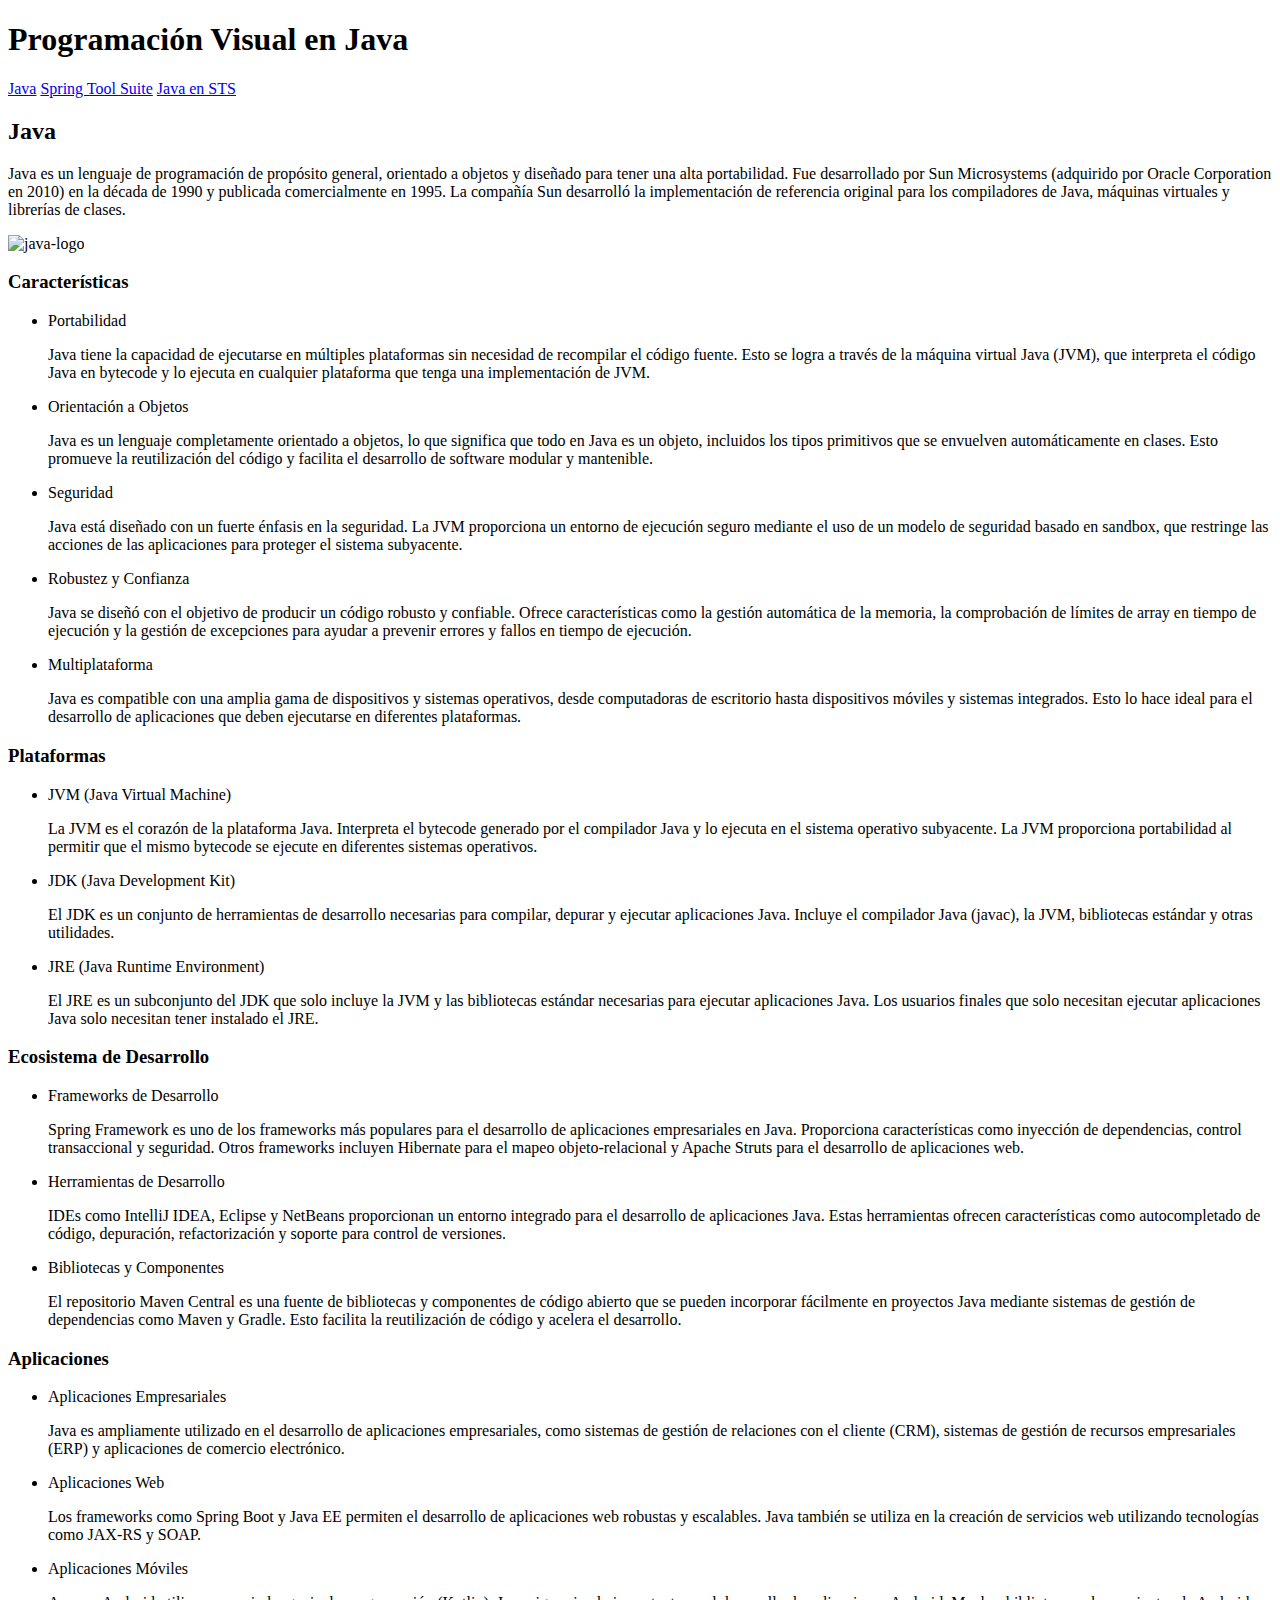
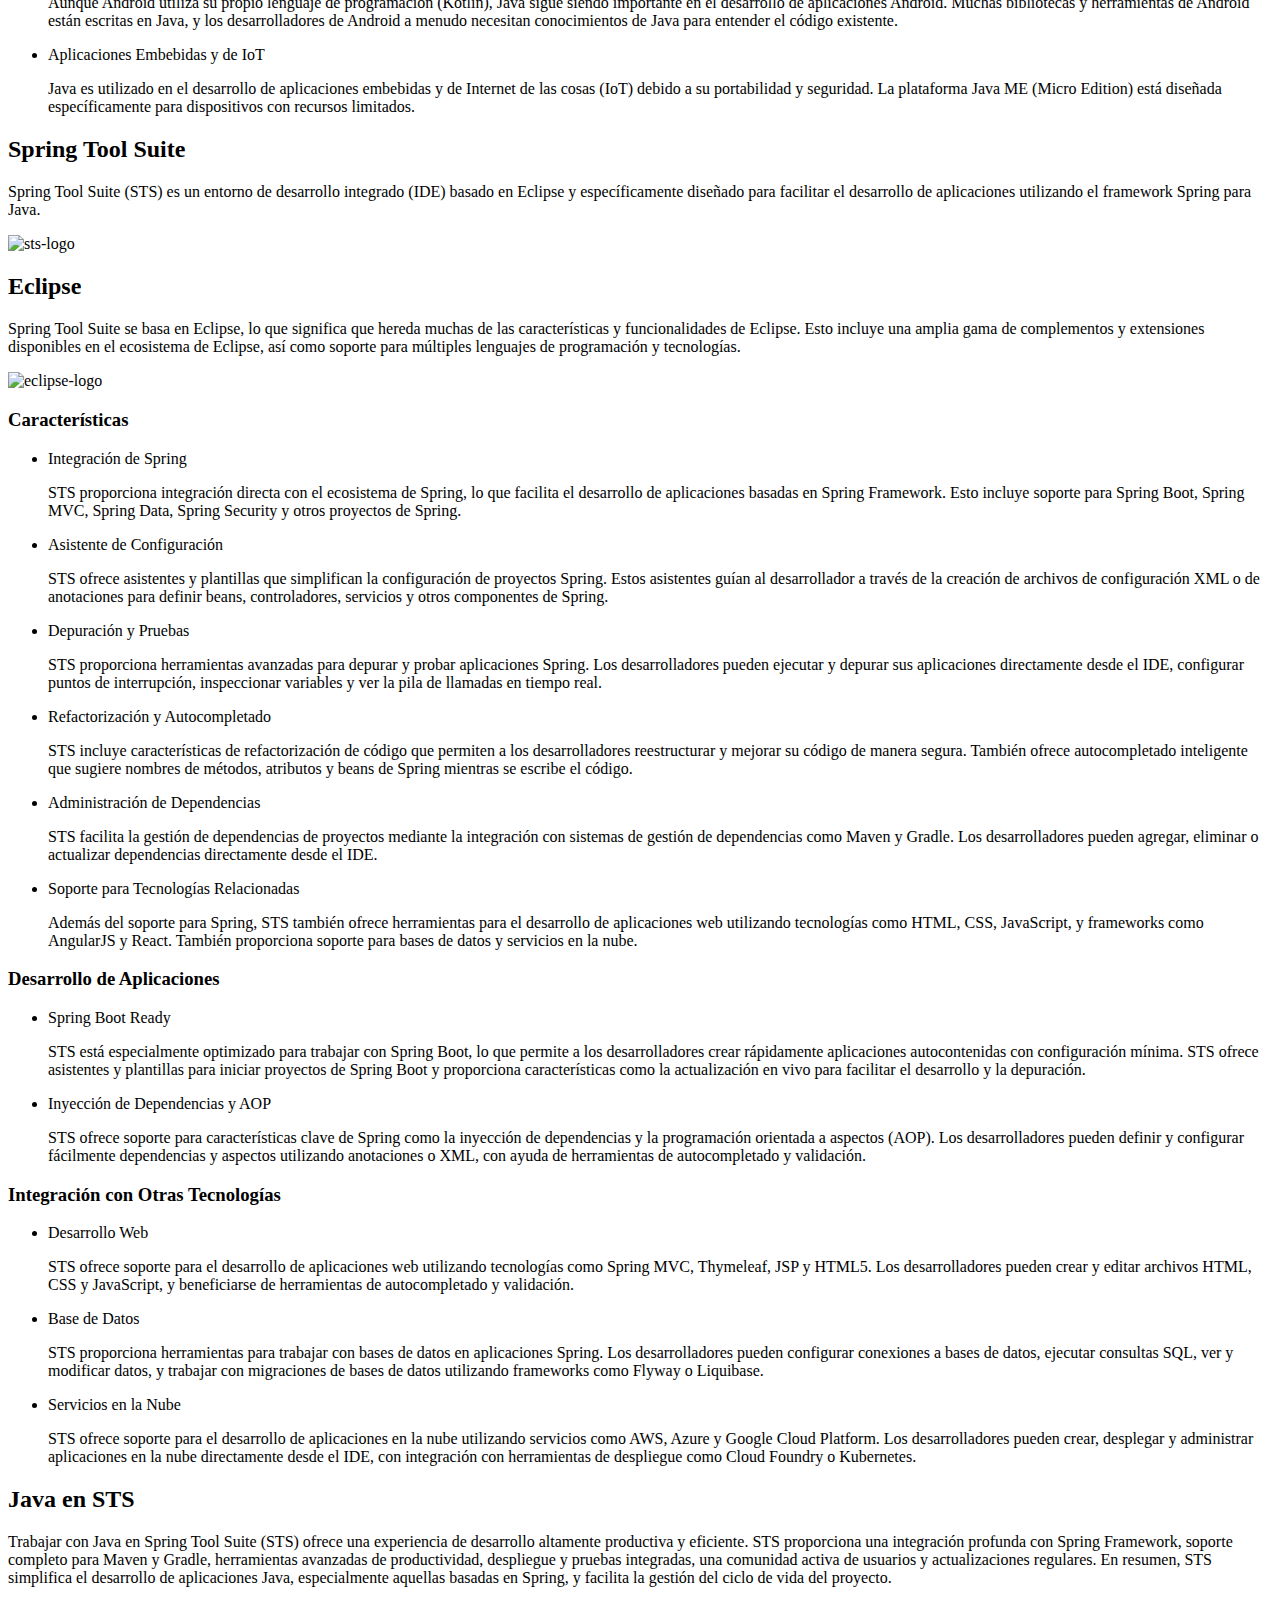
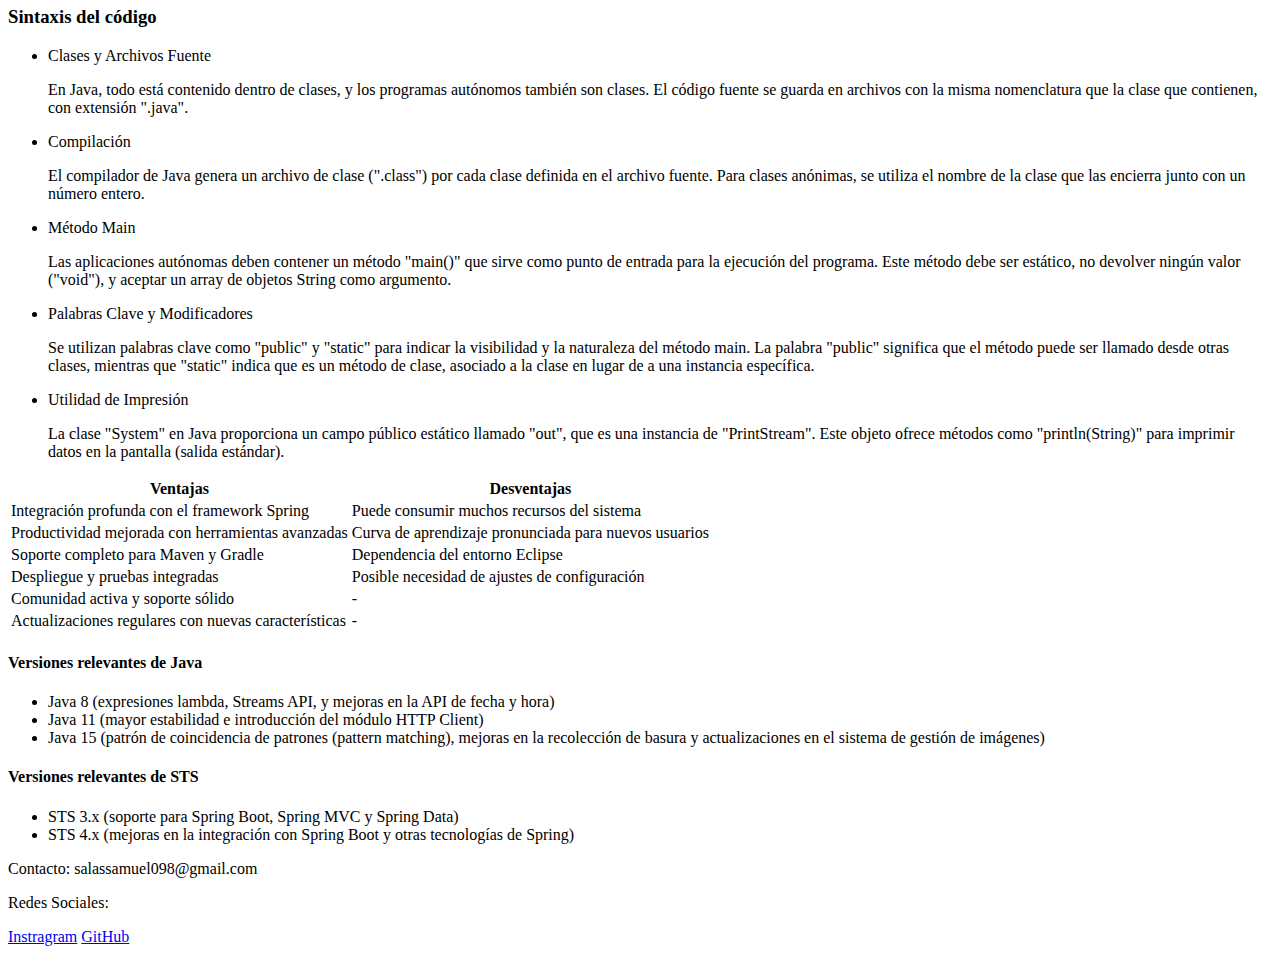
==== commit bbcff4a1: "Modificaciones y css mejorado" ====
--- a/src/main/resources/templates/index.html
+++ b/src/main/resources/templates/index.html
@@ -6,204 +6,220 @@
     <link rel="stylesheet" href="/css/styles.css">
 </head>
 <body>
-    <header>
-        <h1>Programación Visual en Java</h1>
-        <nav>
-        <a href="#java">Java</a>
-        <a href="#sts">Spring Tool Suite</a>
-        <a href="#java_sts">Java en STS</a>
-    </nav>
+    <header id="header">
+        <h1 class="titulo-pag">Programación Visual en Java</h1>
+        <nav class="nav">
+	        <a class="link-nav" href="#java">Java</a>
+	        <a class="link-nav" href="#sts">Spring Tool Suite</a>
+	        <a class="link-nav" href="#java-sts">Java en STS</a>
+    	</nav>
     </header>
     <div class="container">
 	    <main class="main">
 	        <section id="java">
-	            <h2>Java</h2>
-	                <p class="descripcion">Java es un lenguaje de programación de propósito general, orientado a objetos y diseñado para tener una alta portabilidad. Fue desarrollado por Sun Microsystems (adquirido por Oracle Corporation en 2010) en la década de 1990 y publicada comercialmente en 1995. La compañía Sun desarrolló la implementación de referencia original para los compiladores de Java, máquinas virtuales y librerías de clases</p>
-	                <img src="/img/java-logo.png" alt="java-logo">
-	            <h3>Características</h3>
-	                <ul>
-	                    <li>Portabilidad
-	                        <p>Java tiene la capacidad de ejecutarse en múltiples plataformas sin necesidad de recompilar el código fuente. Esto se logra a través de la máquina virtual Java (JVM), que interpreta el código Java en bytecode y lo ejecuta en cualquier plataforma que tenga una implementación de JVM.</p>
-	                    </li>
-	                    <li>Orientación a Objetos
-	                        <p>Java es un lenguaje completamente orientado a objetos, lo que significa que todo en Java es un objeto, incluidos los tipos primitivos que se envuelven automáticamente en clases. Esto promueve la reutilización del código y facilita el desarrollo de software modular y mantenible.</p>
-	                    </li>
-	                    <li>Seguridad
-	                        <p>Java está diseñado con un fuerte énfasis en la seguridad. La JVM proporciona un entorno de ejecución seguro mediante el uso de un modelo de seguridad basado en sandbox, que restringe las acciones de las aplicaciones para proteger el sistema subyacente.</p>
-	                    </li>
-	                    <li>Robustez y Confianza
-	                        <p>Java se diseñó con el objetivo de producir un código robusto y confiable. Ofrece características como la gestión automática de la memoria, la comprobación de límites de array en tiempo de ejecución y la gestión de excepciones para ayudar a prevenir errores y fallos en tiempo de ejecución.</p>
-	                    </li>
-	                    <li>Multiplataforma
-	                        <p>Java es compatible con una amplia gama de dispositivos y sistemas operativos, desde computadoras de escritorio hasta dispositivos móviles y sistemas integrados. Esto lo hace ideal para el desarrollo de aplicaciones que deben ejecutarse en diferentes plataformas.</p>
-	                	</li>
-	                </ul>
-	            <h3>Plataformas</h3>
-	                <ul>
-	                    <li>JVM (Java Virtual Machine)
-	                        <p>La JVM es el corazón de la plataforma Java. Interpreta el bytecode generado por el compilador Java y lo ejecuta en el sistema operativo subyacente. La JVM proporciona portabilidad al permitir que el mismo bytecode se ejecute en diferentes sistemas operativos.</p>
-	                    </li>
-	                    <li>JDK (Java Development Kit)
-	                        <p>El JDK es un conjunto de herramientas de desarrollo necesarias para compilar, depurar y ejecutar aplicaciones Java. Incluye el compilador Java (javac), la JVM, bibliotecas estándar y otras utilidades.</p>
-	                    </li>
-	                    <li>JRE (Java Runtime Environment)
-	                        <p>El JRE es un subconjunto del JDK que solo incluye la JVM y las bibliotecas estándar necesarias para ejecutar aplicaciones Java. Los usuarios finales que solo necesitan ejecutar aplicaciones Java solo necesitan tener instalado el JRE.</p>
-	                	</li>
-	                </ul>
-	            <h3>Ecosistema de Desarrollo</h3>
-	                <ul>
-	                    <li>Frameworks de Desarrollo
-	                        <p>Spring Framework es uno de los frameworks más populares para el desarrollo de aplicaciones empresariales en Java. Proporciona características como inyección de dependencias, control transaccional y seguridad. Otros frameworks incluyen Hibernate para el mapeo objeto-relacional y Apache Struts para el desarrollo de aplicaciones web.</p>
-	                    </li>
-	                    <li>Herramientas de Desarrollo
-	                        <p>IDEs como IntelliJ IDEA, Eclipse y NetBeans proporcionan un entorno integrado para el desarrollo de aplicaciones Java. Estas herramientas ofrecen características como autocompletado de código, depuración, refactorización y soporte para control de versiones.</p>
-	                    </li>
-	                    <li>Bibliotecas y Componentes
-	                        <p>El repositorio Maven Central es una fuente de bibliotecas y componentes de código abierto que se pueden incorporar fácilmente en proyectos Java mediante sistemas de gestión de dependencias como Maven y Gradle. Esto facilita la reutilización de código y acelera el desarrollo.</p>
-	                	</li>
-	                </ul>
-	            <h3>Aplicaciones</h3>
-	                <ul>
-	                    <li>Aplicaciones Empresariales
-	                        <p>Java es ampliamente utilizado en el desarrollo de aplicaciones empresariales, como sistemas de gestión de relaciones con el cliente (CRM), sistemas de gestión de recursos empresariales (ERP) y aplicaciones de comercio electrónico.</p>
-	                    </li>
-	                    <li>Aplicaciones Web
-	                        <p>Los frameworks como Spring Boot y Java EE permiten el desarrollo de aplicaciones web robustas y escalables. Java también se utiliza en la creación de servicios web utilizando tecnologías como JAX-RS y SOAP.</p>
-	                    </li>
-	                    <li>Aplicaciones Móviles
-	                        <p>Aunque Android utiliza su propio lenguaje de programación (Kotlin), Java sigue siendo importante en el desarrollo de aplicaciones Android. Muchas bibliotecas y herramientas de Android están escritas en Java, y los desarrolladores de Android a menudo necesitan conocimientos de Java para entender el código existente.</p>
-	                    </li>
-	                    <li>Aplicaciones Embebidas y de IoT
-	                        <p>Java es utilizado en el desarrollo de aplicaciones embebidas y de Internet de las cosas (IoT) debido a su portabilidad y seguridad. La plataforma Java ME (Micro Edition) está diseñada específicamente para dispositivos con recursos limitados.</p>
+	            <h2 class="titulo-tema">Java</h2>
+	                <p class="descripcion">Java es un lenguaje de programación de propósito general, orientado a objetos y diseñado para tener una alta portabilidad. Fue desarrollado por Sun Microsystems (adquirido por Oracle Corporation en 2010) en la década de 1990 y publicada comercialmente en 1995. La compañía Sun desarrolló la implementación de referencia original para los compiladores de Java, máquinas virtuales y librerías de clases.</p>
+	                <div class="container-img">
+	                	<img src="/img/000000058700.jpg" alt="java-logo">
+	                </div>	
+	            <h3 class="sub-titulo">Características</h3>
+	                <ul class="list-section">
+	                    <li class="item-list">Portabilidad
+	                        <p class="descripcion-item-list">Java tiene la capacidad de ejecutarse en múltiples plataformas sin necesidad de recompilar el código fuente. Esto se logra a través de la máquina virtual Java (JVM), que interpreta el código Java en bytecode y lo ejecuta en cualquier plataforma que tenga una implementación de JVM.</p>
+	                    </li>
+	                    <li class="item-list">Orientación a Objetos
+	                        <p class="descripcion-item-list">Java es un lenguaje completamente orientado a objetos, lo que significa que todo en Java es un objeto, incluidos los tipos primitivos que se envuelven automáticamente en clases. Esto promueve la reutilización del código y facilita el desarrollo de software modular y mantenible.</p>
+	                    </li>
+	                    <li class="item-list">Seguridad
+	                        <p class="descripcion-item-list">Java está diseñado con un fuerte énfasis en la seguridad. La JVM proporciona un entorno de ejecución seguro mediante el uso de un modelo de seguridad basado en sandbox, que restringe las acciones de las aplicaciones para proteger el sistema subyacente.</p>
+	                    </li>
+	                    <li class="item-list">Robustez y Confianza
+	                        <p class="descripcion-item-list">Java se diseñó con el objetivo de producir un código robusto y confiable. Ofrece características como la gestión automática de la memoria, la comprobación de límites de array en tiempo de ejecución y la gestión de excepciones para ayudar a prevenir errores y fallos en tiempo de ejecución.</p>
+	                    </li>
+	                    <li class="item-list">Multiplataforma
+	                        <p class="descripcion-item-list">Java es compatible con una amplia gama de dispositivos y sistemas operativos, desde computadoras de escritorio hasta dispositivos móviles y sistemas integrados. Esto lo hace ideal para el desarrollo de aplicaciones que deben ejecutarse en diferentes plataformas.</p>
+	                	</li>
+	                </ul>
+	            <h3 class="sub-titulo">Plataformas</h3>
+	                <ul class="list-section">
+	                    <li class="item-list">JVM (Java Virtual Machine)
+	                        <p class="descripcion-item-list">La JVM es el corazón de la plataforma Java. Interpreta el bytecode generado por el compilador Java y lo ejecuta en el sistema operativo subyacente. La JVM proporciona portabilidad al permitir que el mismo bytecode se ejecute en diferentes sistemas operativos.</p>
+	                    </li>
+	                    <li class="item-list">JDK (Java Development Kit)
+	                        <p class="descripcion-item-list">El JDK es un conjunto de herramientas de desarrollo necesarias para compilar, depurar y ejecutar aplicaciones Java. Incluye el compilador Java (javac), la JVM, bibliotecas estándar y otras utilidades.</p>
+	                    </li>
+	                    <li class="item-list">JRE (Java Runtime Environment)
+	                        <p class="descripcion-item-list">El JRE es un subconjunto del JDK que solo incluye la JVM y las bibliotecas estándar necesarias para ejecutar aplicaciones Java. Los usuarios finales que solo necesitan ejecutar aplicaciones Java solo necesitan tener instalado el JRE.</p>
+	                	</li>
+	                </ul>
+	            <h3 class="sub-titulo">Ecosistema de Desarrollo</h3>
+	                <ul class="list-section">
+	                    <li class="item-list">Frameworks de Desarrollo
+	                        <p class="descripcion-item-list">Spring Framework es uno de los frameworks más populares para el desarrollo de aplicaciones empresariales en Java. Proporciona características como inyección de dependencias, control transaccional y seguridad. Otros frameworks incluyen Hibernate para el mapeo objeto-relacional y Apache Struts para el desarrollo de aplicaciones web.</p>
+	                    </li>
+	                    <li class="item-list">Herramientas de Desarrollo
+	                        <p class="descripcion-item-list">IDEs como IntelliJ IDEA, Eclipse y NetBeans proporcionan un entorno integrado para el desarrollo de aplicaciones Java. Estas herramientas ofrecen características como autocompletado de código, depuración, refactorización y soporte para control de versiones.</p>
+	                    </li>
+	                    <li class="item-list">Bibliotecas y Componentes
+	                        <p class="descripcion-item-list">El repositorio Maven Central es una fuente de bibliotecas y componentes de código abierto que se pueden incorporar fácilmente en proyectos Java mediante sistemas de gestión de dependencias como Maven y Gradle. Esto facilita la reutilización de código y acelera el desarrollo.</p>
+	                	</li>
+	                </ul>
+	            <h3 class="sub-titulo">Aplicaciones</h3>
+	                <ul class="list-section">
+	                    <li class="item-list">Aplicaciones Empresariales
+	                        <p class="descripcion-item-list">Java es ampliamente utilizado en el desarrollo de aplicaciones empresariales, como sistemas de gestión de relaciones con el cliente (CRM), sistemas de gestión de recursos empresariales (ERP) y aplicaciones de comercio electrónico.</p>
+	                    </li>
+	                    <li class="item-list">Aplicaciones Web
+	                        <p class="descripcion-item-list">Los frameworks como Spring Boot y Java EE permiten el desarrollo de aplicaciones web robustas y escalables. Java también se utiliza en la creación de servicios web utilizando tecnologías como JAX-RS y SOAP.</p>
+	                    </li>
+	                    <li class="item-list">Aplicaciones Móviles
+	                        <p class="descripcion-item-list">Aunque Android utiliza su propio lenguaje de programación (Kotlin), Java sigue siendo importante en el desarrollo de aplicaciones Android. Muchas bibliotecas y herramientas de Android están escritas en Java, y los desarrolladores de Android a menudo necesitan conocimientos de Java para entender el código existente.</p>
+	                    </li>
+	                    <li class="item-list">Aplicaciones Embebidas y de IoT
+	                        <p class="descripcion-item-list">Java es utilizado en el desarrollo de aplicaciones embebidas y de Internet de las cosas (IoT) debido a su portabilidad y seguridad. La plataforma Java ME (Micro Edition) está diseñada específicamente para dispositivos con recursos limitados.</p>
 	                	</li>
 	                </ul>
 	        </section>
 	        <section id="sts">
-	            <h2>Spring Tool Suite</h2>
+	            <h2 class="titulo-tema">Spring Tool Suite</h2>
 	                <p class="descripcion">Spring Tool Suite (STS) es un entorno de desarrollo integrado (IDE) basado en Eclipse y específicamente diseñado para facilitar el desarrollo de aplicaciones utilizando el framework Spring para Java.</p>
-	                <img src="/img/sts-logo.png" alt="sts-logo">
-	            <h3>Eclipse</h3>
+	                <div class="container-img">
+	                	<img src="/img/images.jpg" alt="sts-logo">
+	                </div>
+	            <h2 class="titulo-tema">Eclipse</h2>
 	                <p class="descripcion">Spring Tool Suite se basa en Eclipse, lo que significa que hereda muchas de las características y funcionalidades de Eclipse. Esto incluye una amplia gama de complementos y extensiones disponibles en el ecosistema de Eclipse, así como soporte para múltiples lenguajes de programación y tecnologías.</p>
-	                <img src="/img/eclipse-logo.png" alt="eclipse-logo">
-	            <h3>Características</h3>
-	                <ul>
-	                    <li>Integración de Spring
-	                        <p>STS proporciona integración directa con el ecosistema de Spring, lo que facilita el desarrollo de aplicaciones basadas en Spring Framework. Esto incluye soporte para Spring Boot, Spring MVC, Spring Data, Spring Security y otros proyectos de Spring.</p>
-	                    </li>
-	                    <li>Asistente de Configuración
-	                        <p>STS ofrece asistentes y plantillas que simplifican la configuración de proyectos Spring. Estos asistentes guían al desarrollador a través de la creación de archivos de configuración XML o de anotaciones para definir beans, controladores, servicios y otros componentes de Spring.</p>
-	                    </li>
-	                    <li>Depuración y Pruebas
-	                        <p>STS proporciona herramientas avanzadas para depurar y probar aplicaciones Spring. Los desarrolladores pueden ejecutar y depurar sus aplicaciones directamente desde el IDE, configurar puntos de interrupción, inspeccionar variables y ver la pila de llamadas en tiempo real.</p>
-	                    </li>
-	                    <li>Refactorización y Autocompletado
-	                        <p>STS incluye características de refactorización de código que permiten a los desarrolladores reestructurar y mejorar su código de manera segura. También ofrece autocompletado inteligente que sugiere nombres de métodos, atributos y beans de Spring mientras se escribe el código.</p>
-	                    </li>
-	                    <li>Administración de Dependencias
-	                        <p>STS facilita la gestión de dependencias de proyectos mediante la integración con sistemas de gestión de dependencias como Maven y Gradle. Los desarrolladores pueden agregar, eliminar o actualizar dependencias directamente desde el IDE.</p>
-	                    </li>
-	                    <li>Soporte para Tecnologías Relacionadas
-	                        <p>Además del soporte para Spring, STS también ofrece herramientas para el desarrollo de aplicaciones web utilizando tecnologías como HTML, CSS, JavaScript, y frameworks como AngularJS y React. También proporciona soporte para bases de datos y servicios en la nube.</p>
-	                	</li>
-	                </ul>
-	            <h3>Desarrollo de Aplicaciones</h3>
-	                <ul>
-	                    <li>Spring Boot Ready
-	                        <p>STS está especialmente optimizado para trabajar con Spring Boot, lo que permite a los desarrolladores crear rápidamente aplicaciones autocontenidas con configuración mínima. STS ofrece asistentes y plantillas para iniciar proyectos de Spring Boot y proporciona características como la actualización en vivo para facilitar el desarrollo y la depuración.</p>
-	                    </li>
-	                    <li>Inyección de Dependencias y AOP
-	                        <p>STS ofrece soporte para características clave de Spring como la inyección de dependencias y la programación orientada a aspectos (AOP). Los desarrolladores pueden definir y configurar fácilmente dependencias y aspectos utilizando anotaciones o XML, con ayuda de herramientas de autocompletado y validación.</p>
-	                	</li>
-	                </ul>
-	            <h3>Integración con Otras Tecnologías</h3>
-	                <ul>
-	                    <li>Desarrollo Web
-	                        <p>STS ofrece soporte para el desarrollo de aplicaciones web utilizando tecnologías como Spring MVC, Thymeleaf, JSP y HTML5. Los desarrolladores pueden crear y editar archivos HTML, CSS y JavaScript, y beneficiarse de herramientas de autocompletado y validación.</p>
-	                    </li>
-	                    <li>Base de Datos
-	                        <p>STS proporciona herramientas para trabajar con bases de datos en aplicaciones Spring. Los desarrolladores pueden configurar conexiones a bases de datos, ejecutar consultas SQL, ver y modificar datos, y trabajar con migraciones de bases de datos utilizando frameworks como Flyway o Liquibase.</p>
-	                    </li>
-	                    <li>Servicios en la Nube
-	                        <p>STS ofrece soporte para el desarrollo de aplicaciones en la nube utilizando servicios como AWS, Azure y Google Cloud Platform. Los desarrolladores pueden crear, desplegar y administrar aplicaciones en la nube directamente desde el IDE, con integración con herramientas de despliegue como Cloud Foundry o Kubernetes.</p>
+	                <div class="container-img">
+	                	<img src="/img/st,medium,507x507-pad,600x600,f8f8f8.u1.jpg" alt="eclipse-logo">
+	                </div>
+	            <h3 class="sub-titulo">Características</h3>
+	                <ul class="list-section">
+	                    <li class="item-list">Integración de Spring
+	                        <p class="descripcion-item-list">STS proporciona integración directa con el ecosistema de Spring, lo que facilita el desarrollo de aplicaciones basadas en Spring Framework. Esto incluye soporte para Spring Boot, Spring MVC, Spring Data, Spring Security y otros proyectos de Spring.</p>
+	                    </li>
+	                    <li class="item-list">Asistente de Configuración
+	                        <p class="descripcion-item-list">STS ofrece asistentes y plantillas que simplifican la configuración de proyectos Spring. Estos asistentes guían al desarrollador a través de la creación de archivos de configuración XML o de anotaciones para definir beans, controladores, servicios y otros componentes de Spring.</p>
+	                    </li>
+	                    <li class="item-list">Depuración y Pruebas
+	                        <p class="descripcion-item-list">STS proporciona herramientas avanzadas para depurar y probar aplicaciones Spring. Los desarrolladores pueden ejecutar y depurar sus aplicaciones directamente desde el IDE, configurar puntos de interrupción, inspeccionar variables y ver la pila de llamadas en tiempo real.</p>
+	                    </li>
+	                    <li class="item-list">Refactorización y Autocompletado
+	                        <p class="descripcion-item-list">STS incluye características de refactorización de código que permiten a los desarrolladores reestructurar y mejorar su código de manera segura. También ofrece autocompletado inteligente que sugiere nombres de métodos, atributos y beans de Spring mientras se escribe el código.</p>
+	                    </li>
+	                    <li class="item-list">Administración de Dependencias
+	                        <p class="descripcion-item-list">STS facilita la gestión de dependencias de proyectos mediante la integración con sistemas de gestión de dependencias como Maven y Gradle. Los desarrolladores pueden agregar, eliminar o actualizar dependencias directamente desde el IDE.</p>
+	                    </li>
+	                    <li class="item-list">Soporte para Tecnologías Relacionadas
+	                        <p class="descripcion-item-list">Además del soporte para Spring, STS también ofrece herramientas para el desarrollo de aplicaciones web utilizando tecnologías como HTML, CSS, JavaScript, y frameworks como AngularJS y React. También proporciona soporte para bases de datos y servicios en la nube.</p>
+	                	</li>
+	                </ul>
+	            <h3 class="sub-titulo">Desarrollo de Aplicaciones</h3>
+	                <ul class="list-section">
+	                    <li class="item-list">Spring Boot Ready
+	                        <p class="descripcion-item-list">STS está especialmente optimizado para trabajar con Spring Boot, lo que permite a los desarrolladores crear rápidamente aplicaciones autocontenidas con configuración mínima. STS ofrece asistentes y plantillas para iniciar proyectos de Spring Boot y proporciona características como la actualización en vivo para facilitar el desarrollo y la depuración.</p>
+	                    </li>
+	                    <li class="item-list">Inyección de Dependencias y AOP
+	                        <p class="descripcion-item-list">STS ofrece soporte para características clave de Spring como la inyección de dependencias y la programación orientada a aspectos (AOP). Los desarrolladores pueden definir y configurar fácilmente dependencias y aspectos utilizando anotaciones o XML, con ayuda de herramientas de autocompletado y validación.</p>
+	                	</li>
+	                </ul>
+	            <h3 class="sub-titulo">Integración con Otras Tecnologías</h3>
+	                <ul class="list-section">
+	                    <li class="item-list">Desarrollo Web
+	                        <p class="descripcion-item-list">STS ofrece soporte para el desarrollo de aplicaciones web utilizando tecnologías como Spring MVC, Thymeleaf, JSP y HTML5. Los desarrolladores pueden crear y editar archivos HTML, CSS y JavaScript, y beneficiarse de herramientas de autocompletado y validación.</p>
+	                    </li>
+	                    <li class="item-list">Base de Datos
+	                        <p class="descripcion-item-list">STS proporciona herramientas para trabajar con bases de datos en aplicaciones Spring. Los desarrolladores pueden configurar conexiones a bases de datos, ejecutar consultas SQL, ver y modificar datos, y trabajar con migraciones de bases de datos utilizando frameworks como Flyway o Liquibase.</p>
+	                    </li>
+	                    <li class="item-list">Servicios en la Nube
+	                        <p class="descripcion-item-list">STS ofrece soporte para el desarrollo de aplicaciones en la nube utilizando servicios como AWS, Azure y Google Cloud Platform. Los desarrolladores pueden crear, desplegar y administrar aplicaciones en la nube directamente desde el IDE, con integración con herramientas de despliegue como Cloud Foundry o Kubernetes.</p>
 	                	</li>
 	                </ul>
 	        </section>
-	        <section id="java_sts">
-	            <h2>Java en STS</h2>
+	        <section id="java-sts">
+	            <h2 class="titulo-tema">Java en STS</h2>
 	                <p class="descripcion">Trabajar con Java en Spring Tool Suite (STS) ofrece una experiencia de desarrollo altamente productiva y eficiente. STS proporciona una integración profunda con Spring Framework, soporte completo para Maven y Gradle, herramientas avanzadas de productividad, despliegue y pruebas integradas, una comunidad activa de usuarios y actualizaciones regulares. En resumen, STS simplifica el desarrollo de aplicaciones Java, especialmente aquellas basadas en Spring, y facilita la gestión del ciclo de vida del proyecto.</p>
-	            <h3>Sintaxis del código</h3>
-	                <ul>
-	                    <li>Clases y Archivos Fuente
-	                        <p>En Java, todo está contenido dentro de clases, y los programas autónomos también son clases. El código fuente se guarda en archivos con la misma nomenclatura que la clase que contienen, con extensión ".java".</p>
-	                    </li>
-	                    <li>Compilación
-	                        <p>El compilador de Java genera un archivo de clase (".class") por cada clase definida en el archivo fuente. Para clases anónimas, se utiliza el nombre de la clase que las encierra junto con un número entero.</p>
-	                    </li>
-	                    <li>Método Main
-	                        <p>Las aplicaciones autónomas deben contener un método "main()" que sirve como punto de entrada para la ejecución del programa. Este método debe ser estático, no devolver ningún valor ("void"), y aceptar un array de objetos String como argumento.</p>
-	                    </li>
-	                    <li>Palabras Clave y Modificadores
-	                        <p>Se utilizan palabras clave como "public" y "static" para indicar la visibilidad y la naturaleza del método main. La palabra "public" significa que el método puede ser llamado desde otras clases, mientras que "static" indica que es un método de clase, asociado a la clase en lugar de a una instancia específica.</p>
-	                    </li>
-	                    <li>Utilidad de Impresión
-	                        <p>La clase "System" en Java proporciona un campo público estático llamado "out", que es una instancia de "PrintStream". Este objeto ofrece métodos como "println(String)" para imprimir datos en la pantalla (salida estándar).</p>
-	                	</li>
-	                </ul>
-	            <table>
-	                <thead>
-	                    <tr>
-	                        <th>Ventajas</th>
-	                        <th>Desventajas</th>
-	                    </tr>
-	                </thead>
-	                <tbody>
-	                    <tr>
-	                        <td>Integración profunda con el framework Spring</td>
-	                        <td>Puede consumir muchos recursos del sistema</td>
-	                    </tr>
-	                    <tr>
-	                        <td>Productividad mejorada con herramientas avanzadas</td>
-	                        <td>Curva de aprendizaje pronunciada para nuevos usuarios</td>
-	                    </tr>
-	                    <tr>
-	                        <td>Soporte completo para Maven y Gradle</td>
-	                        <td>Dependencia del entorno Eclipse</td>
-	                    </tr>
-	                    <tr>
-	                        <td>Despliegue y pruebas integradas</td>
-	                        <td>Posible necesidad de ajustes de configuración</td>
-	                    </tr>
-	                    <tr>
-	                        <td>Comunidad activa y soporte sólido</td>
-	                        <td></td>
-	                    </tr>
-	                    <tr>
-	                        <td>Actualizaciones regulares con nuevas características</td>
-	                        <td></td>
-	                    </tr>
-	                </tbody>
-	            </table>
+	            <h3 class="sub-titulo">Sintaxis del código</h3>
+	                <ul class="list-section">
+	                    <li class="item-list">Clases y Archivos Fuente
+	                        <p class="descripcion-item-list">En Java, todo está contenido dentro de clases, y los programas autónomos también son clases. El código fuente se guarda en archivos con la misma nomenclatura que la clase que contienen, con extensión ".java".</p>
+	                    </li>
+	                    <li class="item-list">Compilación
+	                        <p class="descripcion-item-list">El compilador de Java genera un archivo de clase (".class") por cada clase definida en el archivo fuente. Para clases anónimas, se utiliza el nombre de la clase que las encierra junto con un número entero.</p>
+	                    </li>
+	                    <li class="item-list">Método Main
+	                        <p class="descripcion-item-list">Las aplicaciones autónomas deben contener un método "main()" que sirve como punto de entrada para la ejecución del programa. Este método debe ser estático, no devolver ningún valor ("void"), y aceptar un array de objetos String como argumento.</p>
+	                    </li>
+	                    <li class="item-list">Palabras Clave y Modificadores
+	                        <p class="descripcion-item-list">Se utilizan palabras clave como "public" y "static" para indicar la visibilidad y la naturaleza del método main. La palabra "public" significa que el método puede ser llamado desde otras clases, mientras que "static" indica que es un método de clase, asociado a la clase en lugar de a una instancia específica.</p>
+	                    </li>
+	                    <li class="item-list">Utilidad de Impresión
+	                        <p class="descripcion-item-list">La clase "System" en Java proporciona un campo público estático llamado "out", que es una instancia de "PrintStream". Este objeto ofrece métodos como "println(String)" para imprimir datos en la pantalla (salida estándar).</p>
+	                	</li>
+	                </ul>
+	            <div class="container-tabla">
+		            <table class="tabla">
+		                <thead>
+		                    <tr>
+		                        <th class="titulo-tabla">Ventajas</th>
+		                        <th class="titulo-tabla">Desventajas</th>
+		                    </tr>
+		                </thead>
+		                <tbody>
+		                    <tr>
+		                        <td class="item-tabla">Integración profunda con el framework Spring</td>
+		                        <td class="item-tabla">Puede consumir muchos recursos del sistema</td>
+		                    </tr>
+		                    <tr>
+		                        <td class="item-tabla">Productividad mejorada con herramientas avanzadas</td>
+		                        <td class="item-tabla">Curva de aprendizaje pronunciada para nuevos usuarios</td>
+		                    </tr>
+		                    <tr>
+		                        <td class="item-tabla">Soporte completo para Maven y Gradle</td>
+		                        <td class="item-tabla">Dependencia del entorno Eclipse</td>
+		                    </tr>
+		                    <tr>
+		                        <td class="item-tabla">Despliegue y pruebas integradas</td>
+		                        <td class="item-tabla">Posible necesidad de ajustes de configuración</td>
+		                    </tr>
+		                    <tr>
+		                        <td class="item-tabla">Comunidad activa y soporte sólido</td>
+		                        <td class="item-tabla">-</td>
+		                    </tr>
+		                    <tr>
+		                        <td class="item-tabla">Actualizaciones regulares con nuevas características</td>
+		                        <td class="item-tabla">-</td>
+		                    </tr>
+		                </tbody>
+		            </table>
+	            </div>
 	        </section>
 	    </main>
 	    <aside class="aside">
-	        <h3>Versiones relevantes de Java</h3>
-	            <ul>
-	                <li>Java 8 (expresiones lambda, Streams API, y mejoras en la API de fecha y hora)</li>
-	                <li>Java 11(mayor estabilidad e introducción del módulo HTTP Client)</li>
-	                <li>Java 15(patrón de coincidencia de patrones (pattern matching), mejoras en la recolección de basura y actualizaciones en el sistema de gestión de imágenes)</li>
-	            </ul>
-	        <h3>Versiones relevantes de STS</h3>
-	            <ul>
-	                <li>STS 3.x (soporte para Spring Boot, Spring MVC y Spring Data)</li>
-	                <li>STS 4.x (mejoras en la integración con Spring Boot y otras tecnologías de Spring)</li>
-	            </ul>
+	    	<div class="container-version">
+		        <h4 class="titulo-version">Versiones relevantes de Java</h4>
+		            <ul class="list-aside">
+		                <li class="item-list-aside">Java 8 (expresiones lambda, Streams API, y mejoras en la API de fecha y hora)</li>
+		                <li class="item-list-aside">Java 11 (mayor estabilidad e introducción del módulo HTTP Client)</li>
+		                <li class="item-list-aside">Java 15 (patrón de coincidencia de patrones (pattern matching), mejoras en la recolección de basura y actualizaciones en el sistema de gestión de imágenes)</li>
+		            </ul>
+	    	</div>
+	    	<div class="container-version">
+		        <h4 class="titulo-version">Versiones relevantes de STS</h4>
+		            <ul class="list-aside">
+		                <li class="item-list-aside">STS 3.x (soporte para Spring Boot, Spring MVC y Spring Data)</li>
+		                <li class="item-list-aside">STS 4.x (mejoras en la integración con Spring Boot y otras tecnologías de Spring)</li>
+		            </ul>
+	    	</div>
 	    </aside>
     </div>
-    <footer>
-        <p>Contacto: salassamuel098@gmail.com</p>
-        <p>Redes Sociales:</p>
-        <a href="https://www.instagram.com/samm_c.c/">Instragram</a>
-        <a href="https://github.com/samuel-cell">GitHub</a>
+    <footer id="footer">
+    	<div class="container-contacto">
+	        <p class="contacto">Contacto: salassamuel098@gmail.com</p>
+	        <p class="contacto">Redes Sociales:</p>
+    	</div>
+    	<div class="container-contacto">
+	        <a class="link-contacto" href="https://www.instagram.com/samm_c.c/">Instragram</a>
+	        <a class="link-contacto" href="https://github.com/samuel-cell">GitHub</a>
+    	</div>
     </footer>
 </body>
 </html>